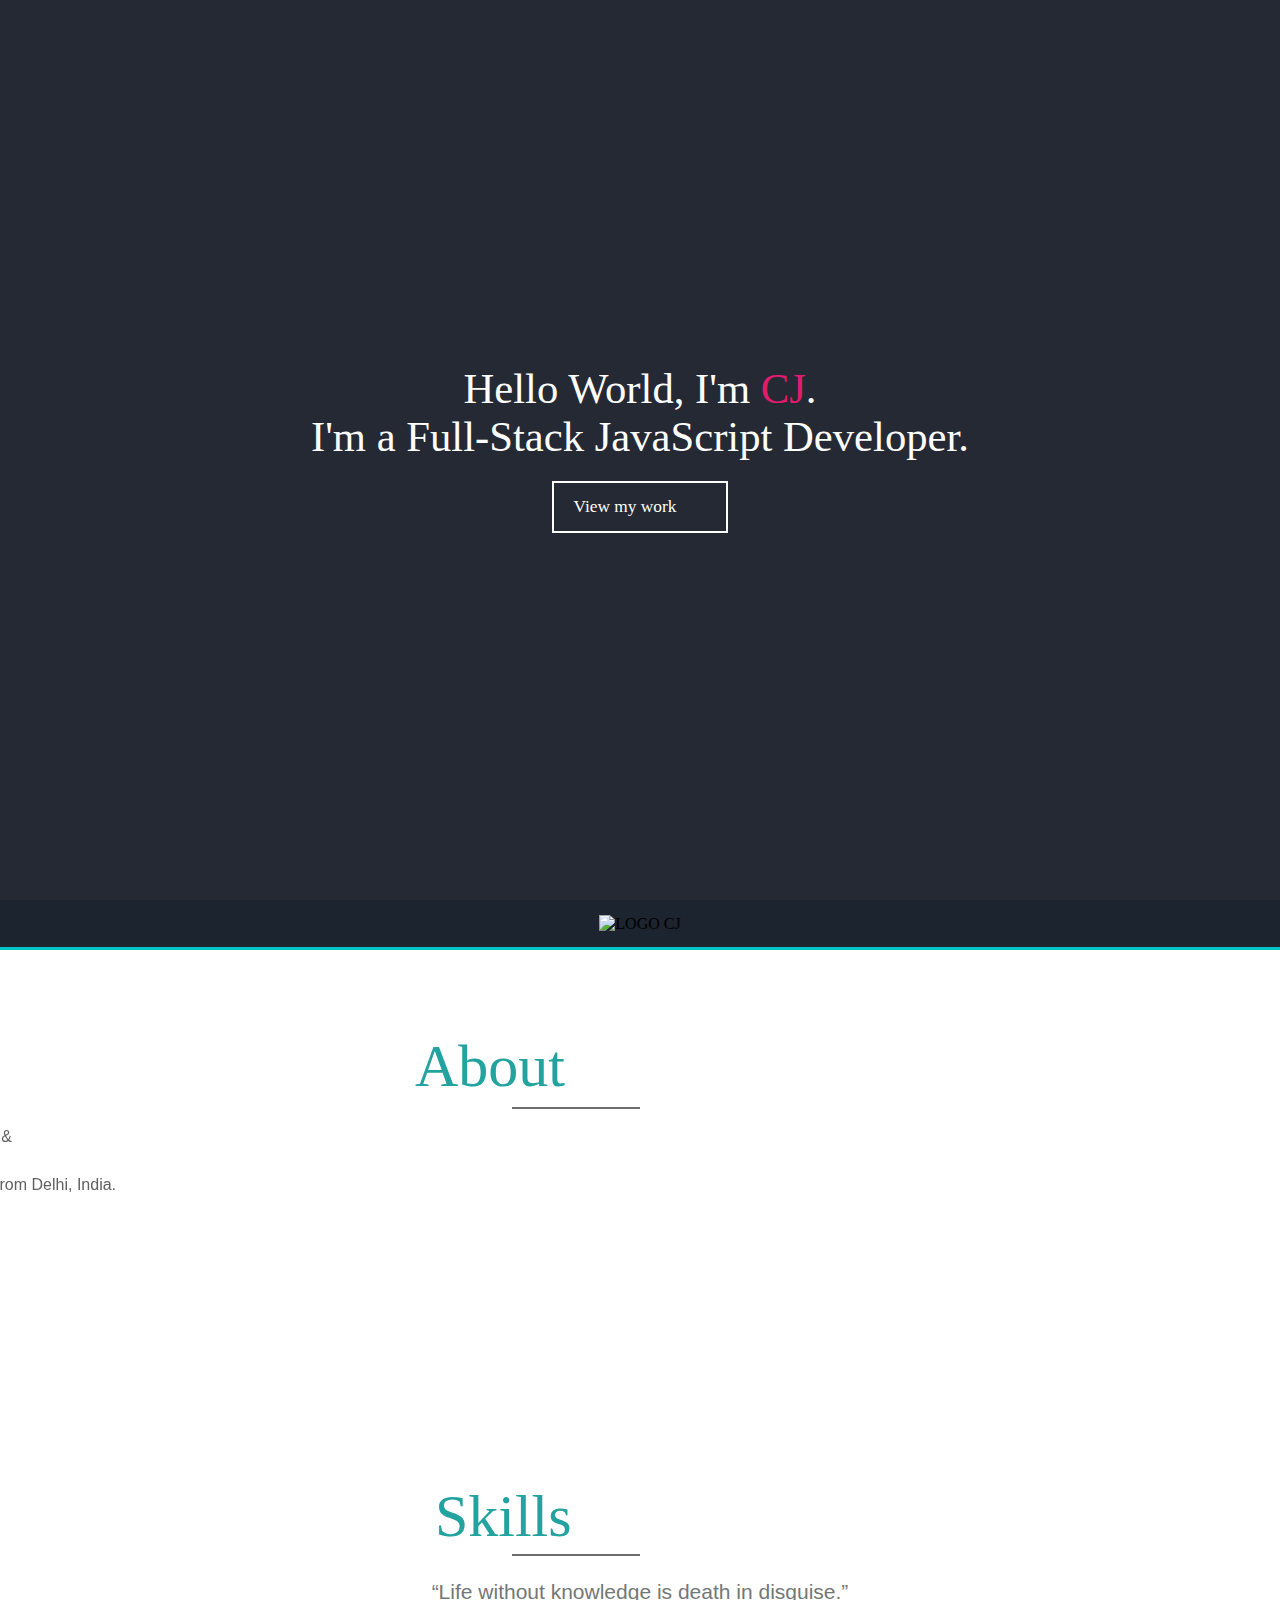
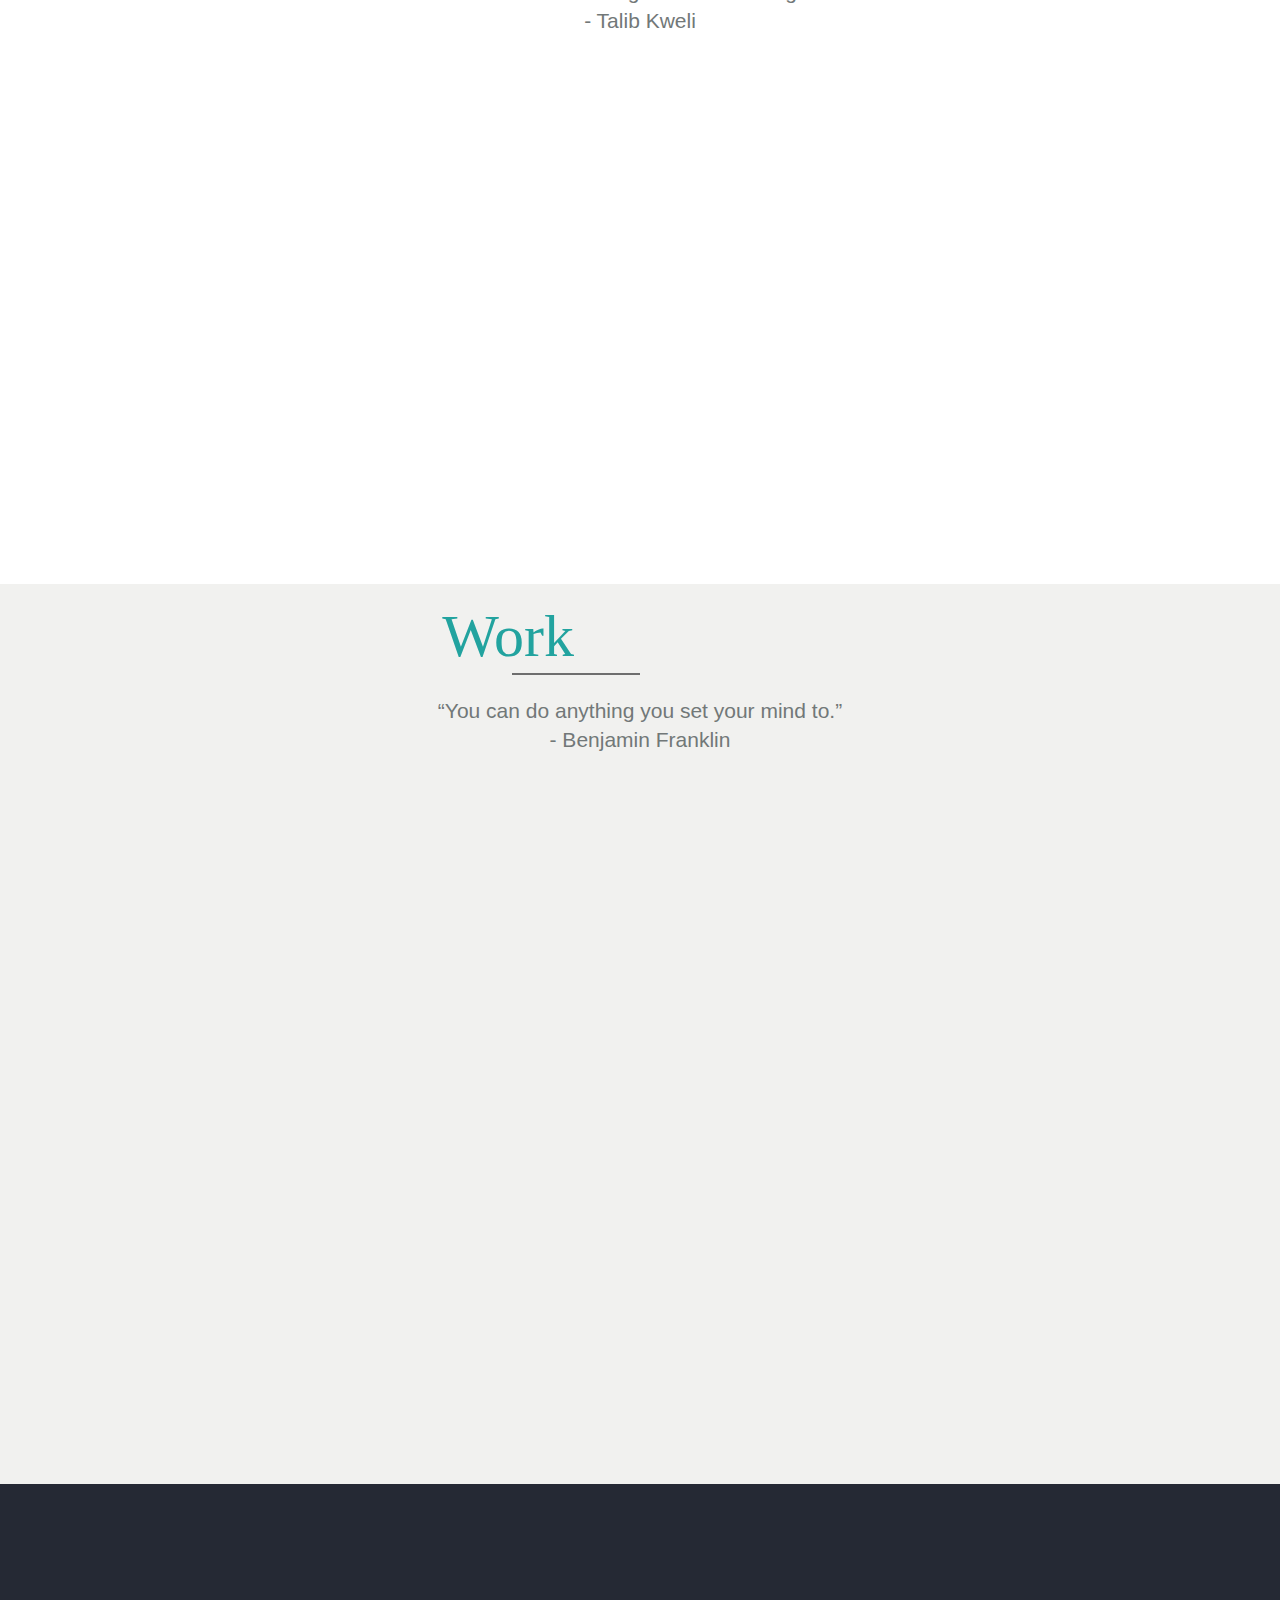
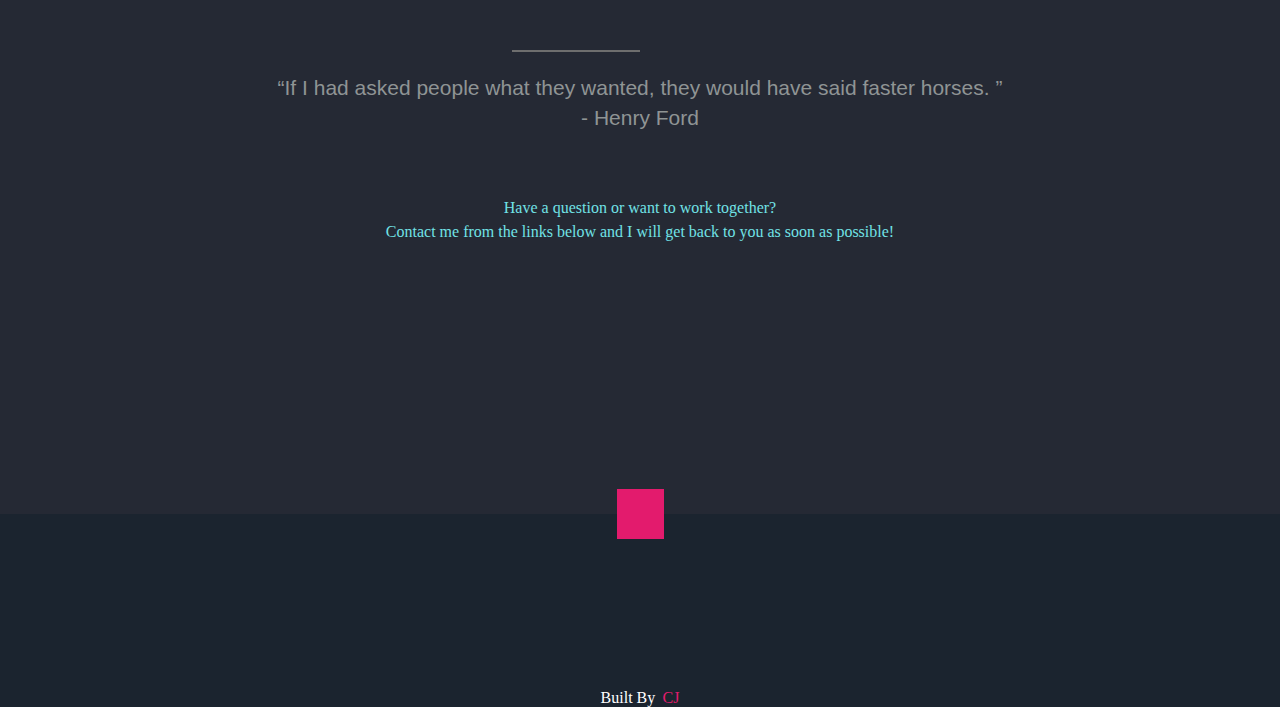
==== index.html @ 7eb56f70 "pwa" ====
<!DOCTYPE html>
<html lang="en">
  <head>
    <!-- Primary Meta Tags -->
    <title>DevCJ</title>
    <meta name="title" content="DevCJ" />
    <meta
      name="description"
      content="A self-taught web developer and technology freak, Contact me If you want to work together."
    />
    <!-- Open Graph / Facebook -->
    <meta property="og:type" content="website" />
    <meta property="og:url" content="https://devcj.in/" />
    <meta property="og:title" content="DevCJ" />
    <meta
      property="og:description"
      content="A self-taught web developer and technology freak, Contact me If you want to work together."
    />
    <meta property="og:image" content="https://devcj.in/images/WebSite.png" />
    <!-- Twitter -->
    <meta property="twitter:card" content="summary_large_image" />
    <meta property="twitter:url" content="https://devcj.in/" />
    <meta property="twitter:title" content="DevCJ" />
    <meta
      property="twitter:description"
      content="A self-taught web developer and technology freak, Contact me If you want to work together."
    />
    <meta
      property="twitter:image"
      content="https://devcj.in/images/WebSite.png"
    />
    <meta
      name="keywords"
      content="Web Development, ReactJs, Freelance, Front End, HTML, CSS, JavaScript"
    />
    <meta name="author" content="CJ" />
    <meta charset="utf-8" />
    <meta http-equiv="X-UA-Compatible" content="IE=edge" />
    <meta
      name="viewport"
      content="width=device-width, initial-scale=1, maximum-scale=1, user-scalable=no"
    />
    <meta name="theme-color" content="#e31b6d" />
    <link rel="apple-touch-icon" sizes="180x180" href="/apple-touch-icon.png" />
    <link rel="icon" type="image/png" sizes="32x32" href="/favicon-32x32.png" />
    <link rel="icon" type="image/png" sizes="16x16" href="/favicon-16x16.png" />
    <link rel="manifest" href="manifest.json" />
    <link
      href="https://cdn.materialdesignicons.com/3.8.95/css/materialdesignicons.min.css"
      media="all"
      rel="stylesheet"
    />
    <script src="/js/demo.js"></script>
    <script src="/js/jquery.particlebackground.js"></script>
    <!--Aos css-->
    <link rel="stylesheet" href="https://unpkg.com/aos@next/dist/aos.css" />
    <link rel="stylesheet" type="text/css" media="screen" href="cj.css" />
    <script type="text/javascript">
      ;(window.heap = window.heap || []),
        (heap.load = function(e, t) {
          ;(window.heap.appid = e), (window.heap.config = t = t || {})
          var r = t.forceSSL || 'https:' === document.location.protocol,
            a = document.createElement('script')
          ;(a.type = 'text/javascript'),
            (a.async = !0),
            (a.src =
              (r ? 'https:' : 'http:') +
              '//cdn.heapanalytics.com/js/heap-' +
              e +
              '.js')
          var n = document.getElementsByTagName('script')[0]
          n.parentNode.insertBefore(a, n)
          for (
            var o = function(e) {
                return function() {
                  heap.push(
                    [e].concat(Array.prototype.slice.call(arguments, 0))
                  )
                }
              },
              p = [
                'addEventProperties',
                'addUserProperties',
                'clearEventProperties',
                'identify',
                'resetIdentity',
                'removeEventProperty',
                'setEventProperties',
                'track',
                'unsetEventProperty'
              ],
              c = 0;
            c < p.length;
            c++
          )
            heap[p[c]] = o(p[c])
        })
      heap.load('2900565634')
    </script>
  </head>
  <body>
    <!--Home-->
    <section id="home" class="flex height-fix">
      <div id="pat" class="canvas">
        <div id="particles"></div>
      </div>
      <div class="flex rl">
        <div class="text">
          Hello World, I'm <span class="highlight">CJ</span>.
          <br />
          I'm a Full-Stack JavaScript Developer.
        </div>
        <a href="#about">
          <div class="button page-link" dest="about">
            View my work <i class="mdi mdi-arrow-right"></i>
          </div>
        </a>
      </div>
    </section>
    <!--NavBar-->
    <nav class="flex desk">
      <a href=""><img src="/images/logo.png" class="navlogo" alt="LOGO CJ"/></a>
    </nav>
    <!-- ABOUT -->
    <section id="about">
      <div class="aboutsec">
        <h1 class="aboutheader" data-aos="slide-right" data-aos-duration="1000">
          About
        </h1>
        <div
          class="headerbar"
          data-aos="slide-left"
          data-aos-duration="1000"
        ></div>
      </div>
      <div class="flexabout">
        <div
          class="container textli"
          data-aos="slide-right"
          data-aos-duration="1000"
        >
          <ul>
            Hi, My name is Chaman Jatoliya, a Passionate &
            <br />
            Self-Taught<span class="lighttext"
              >(with the help of THE Internet:)</span
            ><br />
            learning and exploring full stack development; from Delhi, India.
          </ul>
          <ul>
            I read books and love collecting them.
          </ul>
          <ul>
            I drink a lot of tea.
          </ul>
          <ul>
            I love to cook (and eat).
          </ul>
          <ul>
            I am a bit of a gym freak.
          </ul>
          <ul>
            I worship Internet and Elon Musk.
          </ul>
        </div>
        <div class="container" data-aos="slide-left" data-aos-duration="1000">
          <img src="/images/p.jpg" alt="self-portrait" class="profilepic" />
        </div>
      </div>
    </section>
    <!--SKILLS-->
    <section id="skills">
      <div class="aboutsec">
        <h1 class="aboutheader" data-aos="slide-right" data-aos-duration="1000">
          Skills
        </h1>
        <div
          class="headerbar"
          data-aos="slide-left"
          data-aos-duration="1000"
        ></div>
      </div>
      <p class="lead">
        “Life without knowledge is death in disguise.”<br />- Talib Kweli
      </p>
      <div>
        <ul class="listskills">
          <div data-aos="flip-up" data-aos-duration="1000">
            <li class="list">
              <img class="icon" src="/images/logos/html5.svg" alt="html5" />
              <span class="ability-score">
                <span class="glyphicon glyphicon-star filled"></span>
                <span class="glyphicon glyphicon-star filled"></span>
                <span class="glyphicon glyphicon-star filled"></span>
                <span class="glyphicon glyphicon-star filled"></span>
                <span class="glyphicon glyphicon-star filled"></span>
              </span>
              <a
                class="adesk"
                href="https://developer.mozilla.org/en-US/docs/Learn/HTML"
                rel="noreferrer"
                target="_blank"
                >Html5</a
              >
            </li>
          </div>
          <div data-aos="flip-up" data-aos-duration="1000">
            <li class="list">
              <img class="icon" src="/images/logos/css3.svg" alt="css3" />
              <span class="ability-score">
                <span class="glyphicon glyphicon-star filled"></span>
                <span class="glyphicon glyphicon-star filled"></span>
                <span class="glyphicon glyphicon-star filled"></span>
                <span class="glyphicon glyphicon-star filled"></span>
                <span class="glyphicon glyphicon-star "></span>
              </span>
              <a
                class="adesk"
                href="https://developer.mozilla.org/en-US/docs/Web/CSS/CSS3"
                rel="noreferrer"
                target="_blank"
                >CSS3</a
              >
            </li>
          </div>
          <div data-aos="flip-up" data-aos-duration="1000">
            <li class="list">
              <img
                class="icon"
                src="/images/logos/javascript.svg"
                alt="vanilla javascript"
              />
              <span class="ability-score">
                <span class="glyphicon glyphicon-star filled"></span>
                <span class="glyphicon glyphicon-star filled"></span>
                <span class="glyphicon glyphicon-star filled"></span>
                <span class="glyphicon glyphicon-star filled"></span>
                <span class="glyphicon glyphicon-star "></span>
              </span>
              <a
                class="adesk"
                href="https://developer.mozilla.org/en-US/docs/Web/JavaScript"
                rel="noreferrer"
                target="_blank"
                >Javascript</a
              >
            </li>
          </div>
          <div data-aos="flip-up" data-aos-duration="1000">
            <li class="list">
              <img class="icon" src="/images/logos/jquery.svg" alt="jquery" />
              <span class="ability-score">
                <span class="glyphicon glyphicon-star filled"></span>
                <span class="glyphicon glyphicon-star filled"></span>
                <span class="glyphicon glyphicon-star filled"></span>
                <span class="glyphicon glyphicon-star filled"></span>
                <span class="glyphicon glyphicon-star"></span>
              </span>
              <a
                class="adesk"
                href="https://jquery.com/"
                rel="noreferrer"
                target="_blank"
                >jQuery</a
              >
            </li>
          </div>
          <div data-aos="flip-up" data-aos-duration="1000">
            <li class="list">
              <img
                class="icon"
                src="/images/logos/mongodb.svg"
                alt="react js"
              />
              <span class="ability-score">
                <span class="glyphicon glyphicon-star filled"></span>
                <span class="glyphicon glyphicon-star filled"></span>
                <span class="glyphicon glyphicon-star filled"></span>
                <span class="glyphicon glyphicon-star filled"></span>
                <span class="glyphicon glyphicon-star "></span> </span
              ><a
                class="adesk mern"
                href="https://mongodb.com/"
                rel="noreferrer"
                target="_blank"
                >MongoDB</a
              >
            </li>
          </div>
          <div data-aos="flip-up" data-aos-duration="1000">
            <li class="list">
              <img
                class="icon"
                src="/images/logos/expressjs.svg"
                alt="react js"
              />
              <span class="ability-score">
                <span class="glyphicon glyphicon-star filled"></span>
                <span class="glyphicon glyphicon-star filled"></span>
                <span class="glyphicon glyphicon-star filled"></span>
                <span class="glyphicon glyphicon-star "></span>
                <span class="glyphicon glyphicon-star "></span> </span
              ><a
                class="adesk mern"
                href="https://expressjs.com/"
                rel="noreferrer"
                target="_blank"
                >ExpressJS</a
              >
            </li>
          </div>
          <div data-aos="flip-up" data-aos-duration="1000">
            <li class="list">
              <img class="icon" src="/images/logos/react.svg" alt="react js" />
              <span class="ability-score">
                <span class="glyphicon glyphicon-star filled"></span>
                <span class="glyphicon glyphicon-star filled"></span>
                <span class="glyphicon glyphicon-star filled"></span>
                <span class="glyphicon glyphicon-star filled"></span>
                <span class="glyphicon glyphicon-star "></span> </span
              ><a
                class="adesk mern"
                href="https://reactjs.org/"
                rel="noreferrer"
                target="_blank"
                >ReactJS</a
              >
            </li>
          </div>
          <div data-aos="flip-up" data-aos-duration="1000" class="aoslist">
            <li class="list">
              <img
                class="icon sp"
                src="/images/logos/nodejs.svg"
                alt="node js"
              />
              <span class="ability-score">
                <span class="glyphicon glyphicon-star filled"></span>
                <span class="glyphicon glyphicon-star filled"></span>
                <span class="glyphicon glyphicon-star filled"></span>
                <span class="glyphicon glyphicon-star filled"></span>
                <span class="glyphicon glyphicon-star "></span>
              </span>
              <a
                class="adesk mern"
                href="https://nodejs.org/en/"
                rel="noreferrer"
                target="_blank"
                >NodeJS</a
              >
            </li>
          </div>
          <div data-aos="flip-up" data-aos-duration="1000" class="aoslist">
            <li class="list">
              <img
                class="icon sp"
                src="/images/logos/redux.svg"
                alt="node package manager"
              />
              <span class="ability-score">
                <span class="glyphicon glyphicon-star filled"></span>
                <span class="glyphicon glyphicon-star filled"></span>
                <span class="glyphicon glyphicon-star filled"></span>
                <span class="glyphicon glyphicon-star filled"></span>
                <span class="glyphicon glyphicon-star "></span>
              </span>
              <a
                class="adesk"
                href="https://react-redux.js.org/"
                rel="noreferrer"
                target="_blank"
                >React Redux</a
              >
            </li>
          </div>
          <div data-aos="flip-up" data-aos-duration="1000">
            <li class="list">
              <img
                class="icon"
                src="/images/logos/bootstrap.svg"
                alt="bootstrap"
              />
              <span class="ability-score">
                <span class="glyphicon glyphicon-star filled"></span>
                <span class="glyphicon glyphicon-star filled"></span>
                <span class="glyphicon glyphicon-star filled"></span>
                <span class="glyphicon glyphicon-star filled"></span>
                <span class="glyphicon glyphicon-star "></span>
              </span>
              <a
                class="adesk"
                href="https://getbootstrap.com/"
                rel="noreferrer"
                target="_blank"
                >Bootstrap</a
              >
            </li>
          </div>
          <div data-aos="flip-up" data-aos-duration="1000">
            <li class="list">
              <img
                class="icon"
                src="/images/logos/materialize.svg"
                alt="bootstrap"
              />
              <span class="ability-score">
                <span class="glyphicon glyphicon-star filled"></span>
                <span class="glyphicon glyphicon-star filled"></span>
                <span class="glyphicon glyphicon-star filled"></span>
                <span class="glyphicon glyphicon-star filled"></span>
                <span class="glyphicon glyphicon-star "></span>
              </span>
              <a
                class="adesk"
                href="https://materializecss.com/"
                rel="noreferrer"
                target="_blank"
                >Materialize CSS</a
              >
            </li>
          </div>
          <div data-aos="flip-up" data-aos-duration="1000">
            <li class="list">
              <img class="icon" src="/images/logos/bulma.svg" alt="bootstrap" />
              <span class="ability-score">
                <span class="glyphicon glyphicon-star filled"></span>
                <span class="glyphicon glyphicon-star filled"></span>
                <span class="glyphicon glyphicon-star filled"></span>
                <span class="glyphicon glyphicon-star filled"></span>
                <span class="glyphicon glyphicon-star "></span>
              </span>
              <a
                class="adesk"
                href="https://bulma.io/"
                rel="noreferrer"
                target="_blank"
                >Bulma CSS</a
              >
            </li>
          </div>
          <div data-aos="flip-up" data-aos-duration="1000">
            <li class="list">
              <img
                class="icon"
                src="/images/logos/wordpress.svg"
                alt="wordpress"
              />
              <span class="ability-score">
                <span class="glyphicon glyphicon-star filled"></span>
                <span class="glyphicon glyphicon-star filled"></span>
                <span class="glyphicon glyphicon-star filled"></span>
                <span class="glyphicon glyphicon-star filled"></span>
                <span class="glyphicon glyphicon-star "></span>
              </span>
              <a
                class="adesk"
                href="https://wordpress.org/"
                rel="noreferrer"
                target="_blank"
                >Wordpress</a
              >
            </li>
          </div>
          <div data-aos="flip-up" data-aos-duration="1000">
            <li class="list">
              <img class="icon" src="/images/logos/ui.svg" alt="ui ux" />
              <span class="ability-score">
                <span class="glyphicon glyphicon-star filled"></span>
                <span class="glyphicon glyphicon-star filled"></span>
                <span class="glyphicon glyphicon-star filled"></span>
                <span class="glyphicon glyphicon-star filled"></span>
                <span class="glyphicon glyphicon-star "></span>
              </span>
              <a class="adesk" href="/" target="_blank">UI/UX</a>
            </li>
          </div>
          <div data-aos="flip-up" data-aos-duration="1000">
            <li class="list">
              <img class="icon" src="/images/logos/python.svg" alt="python" />
              <span class="ability-score">
                <span class="glyphicon glyphicon-star filled"></span>
                <span class="glyphicon glyphicon-star filled"></span>
                <span class="glyphicon glyphicon-star filled"></span>
                <span class="glyphicon glyphicon-star "></span>
                <span class="glyphicon glyphicon-star "></span>
              </span>
              <a
                class="adesk"
                href="https://www.python.org/"
                rel="noreferrer"
                target="_blank"
                >Python</a
              >
            </li>
          </div>
          <div data-aos="flip-up" data-aos-duration="1000">
            <li class="list">
              <img class="icon" src="/images/logos/git.svg" alt="github" />
              <span class="ability-score">
                <span class="glyphicon glyphicon-star filled"></span>
                <span class="glyphicon glyphicon-star filled"></span>
                <span class="glyphicon glyphicon-star filled"></span>
                <span class="glyphicon glyphicon-star filled"></span>
                <span class="glyphicon glyphicon-star "></span>
              </span>
              <a
                class="adesk"
                href="https://github.com/"
                rel="noreferrer"
                target="_blank"
                >Github</a
              >
            </li>
          </div>
          <div data-aos="flip-up" data-aos-duration="1000">
            <li class="list">
              <img
                class="icon"
                src="/images/logos/photoshop.svg"
                alt="Adobe Photoshop"
              />
              <span class="ability-score">
                <span class="glyphicon glyphicon-star filled"></span>
                <span class="glyphicon glyphicon-star filled"></span>
                <span class="glyphicon glyphicon-star filled"></span>
                <span class="glyphicon glyphicon-star filled"></span>
                <span class="glyphicon glyphicon-star filled"></span>
              </span>
              <a
                class="adesk"
                href="https://www.adobe.com/in/products/photoshop.html"
                rel="noreferrer"
                target="_blank"
                >Photoshop</a
              >
            </li>
          </div>
          <div data-aos="flip-up" data-aos-duration="1000">
            <li class="list">
              <img
                class="icon"
                src="/images/logos/ai.svg"
                alt="Adobe illustrator"
              />
              <span class="ability-score">
                <span class="glyphicon glyphicon-star filled"></span>
                <span class="glyphicon glyphicon-star filled"></span>
                <span class="glyphicon glyphicon-star filled"></span>
                <span class="glyphicon glyphicon-star "></span>
                <span class="glyphicon glyphicon-star "></span>
              </span>
              <a
                class="adesk"
                href="https://www.adobe.com/in/products/illustrator.html"
                rel="noreferrer"
                target="_blank"
                >Illustrator</a
              >
            </li>
          </div>
          <div data-aos="flip-up" data-aos-duration="1000">
            <li class="list">
              <img
                class="icon"
                src="/images/logos/ae.svg"
                alt="after effects"
              />
              <span class="ability-score">
                <span class="glyphicon glyphicon-star filled"></span>
                <span class="glyphicon glyphicon-star filled"></span>
                <span class="glyphicon glyphicon-star filled"></span>
                <span class="glyphicon glyphicon-star filled"></span>
                <span class="glyphicon glyphicon-star "></span>
              </span>
              <a
                class="adesk"
                href="https://www.adobe.com/in/products/aftereffects.html"
                rel="noreferrer"
                target="_blank"
                >After Effects</a
              >
            </li>
          </div>
          <div data-aos="flip-up" data-aos-duration="1000">
            <li class="list">
              <img
                class="icon"
                src="/images/logos/prpro.svg"
                alt="premiere pro"
              />
              <span class="ability-score">
                <span class="glyphicon glyphicon-star filled"></span>
                <span class="glyphicon glyphicon-star filled"></span>
                <span class="glyphicon glyphicon-star filled"></span>
                <span class="glyphicon glyphicon-star "></span>
                <span class="glyphicon glyphicon-star "></span>
              </span>
              <a
                class="adesk"
                href="https://www.adobe.com/in/products/premiere.html"
                rel="noreferrer"
                target="_blank"
                >Premiere Pro</a
              >
            </li>
          </div>
        </ul>
      </div>
    </section>
    <!--work-->
    <section id="work">
      <div>
        <div class="aboutsec">
          <h1
            class="aboutheader"
            data-aos="slide-right"
            data-aos-duration="1000"
          >
            Work
          </h1>
          <div
            class="headerbar"
            data-aos="slide-left"
            data-aos-duration="1000"
          ></div>
        </div>
        <p class="lead">
          “You can do anything you set your mind to.”<br />- Benjamin Franklin
        </p>
      </div>
      <div class="CardDiv">
        <div data-aos="flip-up" class="card" id="BrowseLater">
          <img
            class="WorkImg"
            src="/images/browselater.png"
            alt="Browse Later extension"
          />
          <p class="AppName">Browse Later</p>
          <p class="CardText">
            Save links in this chrome extension to browse later and increase
            your productivity
          </p>
          <a
            class="icon GitIcon"
            href="https://chrome.google.com/webstore/detail/browse-later/bcgkehdokpgflhkpfmoeihlndaklcbij/"
            rel="noreferrer"
            target="_blank"
            ><i class="mdi mdi-link-variant"></i
          ></a>
        </div>
        <div data-aos="flip-up" class="card">
          <img
            class="WorkImg"
            src="/images/yourdayreact.png"
            alt="Your day social media with reactjs"
          />
          <p class="AppName">My Day</p>
          <p class="CardText">
            How's your day going? Built on MERN Stack, Router, Redux, Realtime
            changes with Socket io, Login with JWT.
          </p>
          <a
            class="icon GitIcon"
            href="http://yourdaymern.herokuapp.com/"
            rel="noreferrer"
            target="_blank"
            ><i class="mdi mdi-link-variant"></i
          ></a>
        </div>
        <div data-aos="flip-up" class="card">
          <img
            class="WorkImg"
            src="/images/gradient.png"
            alt="gradient generator"
          />
          <p class="AppName">CSS Gradient Generator</p>
          <p class="CardText">
            A gradient generator to generate random gradients and allow user to
            copy css gradient code.
          </p>
          <a
            class="icon GitIcon"
            href="/pages/CSS Gradient Generator/gradient.html"
            rel="noreferrer"
            target="_blank"
            ><i class="mdi mdi-link-variant"></i
          ></a>
        </div>
        <div data-aos="flip-up" class="card">
          <img
            class="WorkImg"
            src="/images/jblpython.png"
            alt="Python Track Price App"
          />
          <p class="AppName">Track Price App Python</p>
          <p class="CardText">
            This python script tracks product price and send email if price
            falls down.
          </p>
          <a
            class="icon GitIcon"
            href="https://github.com/dev-cj/Track-price-app"
            rel="noreferrer"
            target="_blank"
            ><i class="mdi mdi-github-circle"></i
          ></a>
        </div>
        <div data-aos="flip-up" class="card">
          <img
            class="WorkImg"
            src="/images/robofriends.png"
            alt="robofriends"
          />
          <p class="AppName">Robofriends</p>
          <p class="CardText">
            React app I created learning React and API, it sends names and email
            from json file to a API which generates Robots.
          </p>
          <a
            class="icon GitIcon"
            href="https://github.com/dev-cj/robotfriends"
            rel="noreferrer"
            target="_blank"
            ><i class="mdi mdi-github-circle"></i
          ></a>
        </div>
        <div data-aos="flip-up" class="card">
          <img
            class="WorkImg"
            src="/images/twitterclonevanilla.png"
            alt="twitter clone with vanilla javascript"
          />
          <p class="AppName">TwitterClone Vanilla JS</p>
          <p class="CardText">
            App that I created to learn basics of javascript with jQuery
          </p>
          <a
            class="icon GitIcon"
            href="https://github.com/dev-cj/TwitterClone"
            rel="noreferrer"
            target="_blank"
            ><i class="mdi mdi-github-circle"></i
          ></a>
        </div>
      </div>
    </section>
    <!--Contact-->
    <section id="contact" style="padding-bottom:0%; margin-bottom: 0%;">
      <div class="contacthead">
        <h1
          class="aboutheader"
          style="padding-bottom: 0; margin-bottom: 3%"
          data-aos="slide-right"
          data-aos-duration="1000"
        >
          Let's Get In Touch!
        </h1>
        <div
          class="headerbar"
          data-aos="slide-left"
          data-aos-duration="1000"
        ></div>
      </div>
      <p class="lead" style="color: #8f9494">
        “If I had asked people what they wanted, they would have said faster
        horses. ”<br />- Henry Ford
      </p>
      <div class="hq">
        Have a question or want to work together?<br />
        Contact me from the links below and I will get back to you as soon as
        possible!
      </div>
    </section>
    <div class="footerdiv">
      <footer class="footer">
        <a href="#">
          <i class="mdi mdi-chevron-double-up page-link"></i>
        </a>
        <div data-aos="flip-up" class="iconflex">
          <a
            href="https://www.linkedin.com/in/chamanjatoliya/"
            rel="noreferrer"
            target="_blank"
          >
            <div class="flex icon md" id="icon-2">
              <i class="mdi mdi-linkedin"></i>
            </div>
          </a>
          <a
            href="https://instagram.com/dev.cj/"
            rel="noreferrer"
            target="_blank"
          >
            <div class="flex icon md" id="icon-4">
              <i class="mdi mdi-instagram"></i>
            </div>
          </a>
          <a href="mailto:chamanjatoliya@gmail.com" target="_top">
            <div class="flex icon md" id="icon-3">
              <i class="mdi mdi-email-outline"></i>
            </div>
          </a>
          <a href="https://t.me/dev_cj" rel="noreferrer" target="_blank">
            <div class="flex icon md" id="icon-5">
              <i class="mdi mdi-telegram"></i>
            </div>
          </a>
        </div>
      </footer>
      <div class="info-box">
        <div class="footnote">
          Built By &thinsp;<span class="highlight">CJ</span>
        </div>
      </div>
    </div>
    <script src="https://unpkg.com/aos@next/dist/aos.js"></script>
    <script>
      AOS.init()
      AOS.init({
        once: false,
        mirror: true
      })
    </script>
    <script src="/js/cj.js"></script>
    <script>
      if ('serviceWorker' in navigator) {
        window.addEventListener('load', () => {
          navigator.serviceWorker
            .register('/service-worker.js', { scope: '/' })
            .then(
              registration => {
                const data = {
                  type: 'CACHE_URLS',
                  payload: [
                    location.href,
                    ...performance
                      .getEntriesByType('resource')
                      .filter(r => r.name != 'https://devcj.in/js/cj.js')
                      .map(r => r.name)
                  ]
                }
                console.log('data :', data)
                registration.active.postMessage(data)
                console.log('registration :', registration)
              },
              error => {
                console.log(`ServiceWorker registration failed: ${error}`)
              }
            )
        })
      }
    </script>
  </body>
</html>
---- cj.css ----
@font-face {
  font-family: 'Raleway';
  src: url('/fonts/Raleway-Regular.ttf');
}

@font-face {
  font-family: 'Raleway-semibold';
  src: url('/fonts/Raleway-SemiBold.ttf');
}

@font-face {
  font-family: 'Raleway-bold';
  src: url('/fonts/Raleway-Bold.ttf');
}

@keyframes fadeIn {
  100% {
    opacity: 1;
  }
}
html {
  scroll-behavior: smooth;
}
a {
  text-decoration: none;
  color: inherit;
  cursor: url(images/cursor-pointer.png), auto;
}
body {
  /* color: #fff; */
  /* font-family: 'Raleway'; */
  cursor: url(images/cursor-auto.png), auto;
  text-align: center;
  margin: 0px;
  /* font-size: 8pt; */
  -webkit-font-smoothing: antialiased;
  -moz-osx-font-smoothing: grayscale;
  overflow-x: hidden;
}
.rl {
  font-family: 'Raleway';
  margin-top: 4%;
}

.overflow-wrap {
  overflow-x: hidden;
}

.canvas {
  position: absolute;
  top: 0;
  left: 0;
  width: 100vw;
  height: 100%;
  background: #252934;
}

.button {
  padding: 10px 20px;
  border: 2px solid #fff;
  box-sizing: inherit;
  display: inline-block;
  font-size: 13pt;
  transition: all 0.5s;
  cursor: url(images/cursor-pointer.png), auto;
}

.button:hover {
  background-color: #04c2c9;
  border-color: #04c2c9;
}

.button .mdi {
  vertical-align: middle;
}

.bold {
  font-family: 'Raleway-bold';
}

.flex {
  display: flex;
  flex-direction: column;
  justify-content: center;
  align-items: center;
}

.flex.row {
  flex-direction: row;
}

.flex.wrap {
  flex-wrap: wrap;
}

.highlight {
  color: #e31b6d;
}

* {
  /* margin: 0;
  padding: 0; */
  box-sizing: border-box;
}

nav {
  /* bottom: 0; */
  left: 0;
  height: 50px;
  width: 100%;
  background: #1b242f;
  border-bottom: 3px solid #04c2c9;
  z-index: 100;
  top: 0;
  position: sticky;
}

nav.fixed.desk {
  animation: popDown 0.5s;
}

section {
  padding: 70px 0 0px 0;
  color: #616161;
  /* line-height: 11pt; */
  position: relative;
}
#work {
  padding: 0px;
}
section:nth-of-type(1) {
  padding: 0;
  color: #fff;
  height: calc(100vh + 0px);
}

section:nth-of-type(1) .highlight {
  font-family: 'Raleway-semibold';
}

section:nth-of-type(1) .text {
  margin: 0 0 20px 0;
  font-size: 16pt;
  line-height: 20pt;
  z-index: 1;
  pointer-events: none;
}

section:nth-of-type(1) .button {
  padding: 12px 40px 12px 15px;
  position: relative;
  margin-bottom: 53px;
}

section:nth-of-type(1) .button .mdi {
  transition: transform 0.3s;
  position: absolute;
  right: 15px;
  top: 11px;
}

section:nth-of-type(1) .button:hover .mdi {
  transform: rotate(90deg);
}

@media screen and (min-width: 600px) {
  body {
    font-size: 12pt;
  }

  .container {
    padding: 0 20px;
  }

  .header {
    font-size: 30pt;
  }

  section {
    line-height: 18pt;
    padding: 5% 0 130px 0;
    /* background: #f5f5f5; */
  }

  section .container {
    padding: 0 10px;
  }

  section:nth-of-type(1) .text {
    font-size: 32pt;
    line-height: 36pt;
  }

  section:nth-of-type(1) .button {
    padding: 12px 50px 12px 20px;
  }

  section:nth-of-type(1) .button .mdi {
    top: 11px;
  }
}

#particles {
  width: 100%;
  height: 100%;
  overflow: hidden;
}
.navlogo {
  height: 44px;
  padding-bottom: 0;
}
#about {
  height: 100%;
  position: relative;
  top: 0;
  left: 0;
  width: 100%;
  padding-bottom: 4%;
}
#skills {
  position: relative;
  padding-top: 0;
}
.flexabout {
  display: flex;
  flex-wrap: wrap;
  padding: 0 10% 0 10%;
}

.container {
  flex: 50%;
}
.aboutheader {
  padding-bottom: 9%;
  margin-bottom: 10%;
  font-size: 45pt;
  /* font-size: 54px; */
  font-weight: 300;
  color: #22a39f;
  font-family: 'Raleway-Bold';
  font-family: 'Open sans';
  /* text-transform: uppercase; */
}
.aboutsec {
  display: inline-block;
  position: relative;
  margin: 0 0 0px 0;
  text-align: center;
  margin-bottom: 0;
  padding-bottom: 0%;
}

.headerbar {
  width: 8rem;
  margin: auto;
  height: 2px;
  background: #6e6e6e;
  transform: translate(-50%);
}

.profilepic {
  position: relative;
  top: 15%;
  height: 250px;
  border-radius: 70%;
  box-shadow: 0 0 14px 0px #1b242f;
}
.textli {
  text-align: left;
  padding-top: 0%;
  padding-right: 10%;
  padding-bottom: 0%;
  padding-left: 10%;
  font-family: Open sans, sans-serif;
  font-weight: 400;
  font-size: 1rem;
}
.lighttext {
  color: #bfbfbf;
}

.listskills {
  position: relative;
  display: flex;
  flex-wrap: wrap;
  flex-direction: row;
  justify-content: center;
  justify-items: center;
  margin: 0%;
  list-style: none;
  padding: 0;
}
.list {
  padding: 20px 30px 30px 30px;
  display: flex;
  flex-wrap: wrap;
  flex-direction: column;
  justify-items: center;
  justify-content: flex-end;
  text-align: center;
}

.icon {
  width: 80px;
  margin: 0 auto;
}
.sp {
  margin-top: 0;
  margin-bottom: 0;
}
.aoslist {
  padding: 0;
  margin: 0;
  display: flex;
  justify-content: flex-end;
}
.ability-score {
  margin-top: 15px;
  margin-bottom: 0;
}
@import url('https://fonts.googleapis.com/css?family=Muli&display=swap');
.adesk {
  color: #22a39f;
  font-family: 'Muli', sans-serif;
  border: none;
  font-size: 1.2rem;
  font-weight: 300;
  text-decoration: none;
  border-bottom: 2px #58dbe7 solid;
  transition: 0.3s;
  /* -webkit-backface-visibility: hidden; */
  outline: none;
  margin-top: 5px;
}
.adesk:hover,
.adesk:active {
  background-color: #58dbe7;
  color: #fff;
  /* -webkit-backface-visibility: hidden; */
}
@font-face {
  font-family: 'Glyphicons Halflings';
  src: url(../fonts/glyphicons-halflings-regular.eot);
  src: url(../fonts/glyphicons-halflings-regular.eot?#iefix)
      format('embedded-opentype'),
    url(../fonts/glyphicons-halflings-regular.woff) format('woff'),
    url(../fonts/glyphicons-halflings-regular.ttf) format('truetype'),
    url(../fonts/glyphicons-halflings-regular.svg#glyphicons_halflingsregular)
      format('svg');
}

.glyphicon {
  color: #dfe0e0;
  position: relative;
  top: 1px;
  display: inline-block;
  font-family: 'Glyphicons Halflings';
  font-style: normal;
  font-weight: 400;
  line-height: 1;
  -webkit-font-smoothing: antialiased;
  -moz-osx-font-smoothing: grayscale;
}
.glyphicon-star:before {
  content: '\e006';
}

.glyphicon-star-empty:before {
  content: '\e007';
}
.glyphicon.filled {
  color: #22a39f;
}
@media screen and (max-width: 700px) {
  .flexabout {
    flex-direction: column;
  }
}

#skills {
  padding-bottom: 0%;
}
.lead {
  margin-bottom: 20px;
  font-size: 21px;
  font-weight: 300;
  line-height: 1.4;
  color: #727878;
  font-family: 'Open Sans', sans-serif !important;
}
#work {
  background: #f1f1ef;
  height: 100vh;
}

.Buttons {
  display: flex;
  justify-content: center;
  margin: 0 auto;
  position: absolute;
  bottom: 0.1rem;
  justify-items: center;
}
.Button {
  width: 12rem;
  height: 4rem;
  padding: 4px;
  /* margin: 8rem 0 0 0; */
  background: transparent;
  color: #58dbe7;
  font-family: 'Titillium Web', sans-serif;
  border: none;
  font-size: 1.8rem;
  font-weight: 600;
  text-decoration: none;
  border-bottom: 2px #58dbe7 solid;
  cursor: pointer;
  transition: 0.3s;
  /* -webkit-backface-visibility: hidden; */
  outline: none;
  margin-top: 100px;
}

.Button:hover,
.Button:active {
  background-color: #58dbe7;
  color: #fff;
  /* -webkit-backface-visibility: hidden; */
}
#work {
  padding-bottom: 0;
}
/* contact */
#contact {
  height: 70vh;
  background: #252934;
}
.no-bullets {
  list-style: none;
}
.iconflex {
  display: flex;
  flex-direction: row;
  justify-content: center;
  align-items: center;
}
footer {
  background: #1b242f;
  padding: 70px 0 50px 0;
  position: relative;
}
.footer .iconflex .icon {
  overflow: hidden;
  width: 55px;
  height: 55px;
  position: relative;
  text-align: center;
  margin: 0 15px;
  background: #262f38;
  font-size: 18pt;
}
.footer .iconflex .icon:hover {
  background: #04c2c9;
}
footer .mdi-chevron-double-up {
  position: absolute;
  top: -25px;
  background: #e31b6d;
  font-size: 30pt;
  width: 47px;
  height: 50px;
  line-height: 40pt;
  left: 0;
  right: 0;
  margin: 0 auto;
  cursor: url(images/cursor-pointer.png), auto;
  transition: ease 0.5s;
}
.mdi-chevron-double-up:before {
  color: white;
}
footer .mdi-chevron-double-up:hover {
  background: #fb1f79;
}

.icon:hover {
  box-shadow: 0 0 0 3px rgba(4, 94, 201, 0.1);
  transform: scale(0.9);
  transition: background-color, 0.3s, color 0.3s, box-shadow 0.3s,
    transform 0.3s;
  transition-property: background-color, color, box-shadow, transform;
  transition-duration: 0.3s, 0.3s, 0.3s, 0.3s;
  transition-timing-function: ease, ease, ease, ease;
  transition-delay: 0s, 0s, 0s, 0s;
}
.icon {
  color: #fff;
}
.info-box {
  background: #1b242f;
  font-family: 'Raleway-semibold';
}
.footnote {
  color: #fff;
  position: inherit;
}
.hq {
  margin-top: 5%;
  margin-left: 6%;
  margin-right: 6%;
  color: #71e2e6;
  font-family: 'Raleway';
}

.headParagraph {
  margin-top: rem;
  font-weight: 700;
  font-size: 1rem;
  color: #58dbe7;
}
.paragraphAbout {
  font-size: 0.7rem;
  margin: 2rem;
  text-align: left;
  font-weight: 500;
  color: #333;
}

/* cards css */
.CardDiv {
  display: flex;
  align-items: center;
  position: relative;
  justify-content: unset;
  overflow: auto;
  margin: 0 14rem;
  overflow-x: auto;
  padding-bottom: 10px;
}
.card {
  display: flex;
  flex-direction: column;
  box-shadow: 0px 14px 20px 1px #515151d1;
  height: 50vh;
  width: 30%;
  background: #1b242f;
  margin: 0 2rem;
  min-width: 15rem;
  overflow: hidden;
  border-radius: 1.3rem;
  /* border: 2px solid white; */
  padding: 14px;
  padding-bottom: 0;
}

@media (max-width: 767px) {
  .CardDiv {
    margin-left: 7%;
    margin-right: 7%;
    padding: 0;
  }
  .card {
    margin: 3%;
  }
}
.WorkImg {
  max-width: 100%;
  border-radius: 8px;
}
.AppName {
  font-family: 'Raleway-bold';
  color: #4bc0ce;
  font-size: 1rem;
  margin-bottom: 0;
}
.CardText {
  font-family: Open sans;
  color: #fff;
  margin: 2% 5%;
}
.GitIcon {
  font-size: 2rem;
  margin-top: auto;
  margin-bottom: 7%;
}
.GitIcon > i:hover {
  border: 2px solid #68c1ce;
  border-radius: 22px;
  padding: 2px;
  box-shadow: 0 0 24px 9px #78dce8;
}
.GitIcon > i {
  border: 2px solid #68c1ce;
  border-radius: 22px;
  padding: 2px;
}
.CardDiv::-webkit-scrollbar {
  width: 0.6rem;
  height: 0.6rem;
}

.CardDiv::-webkit-scrollbar-track {
  box-shadow: inset 0 0 10px rgb(86, 216, 228);
  border-radius: 10px;
}

.CardDiv::-webkit-scrollbar-thumb {
  border-radius: 10px;
  background: #78dce8;
  /* box-shadow: inset 0 0 6px rgba(0,0,0,0.5);  */
}
@media (max-width: 767px) {
  .CardText {
    font-size: 1.2rem;
  }
  .AppName {
    font-size: 1rem;
  }
  .GitIcon {
    font-size: 2rem;
    margin-bottom: 3%;
  }
  .card {
    padding: 0px;
    padding-bottom: 0;
  }
}
::selection {
  background: #cfc5fd;
  color: #1b242f;
}
.mern::first-letter {
  color: #e31b6d;
}

body::-webkit-scrollbar-track {
  box-shadow: inset 0 0 6px rgba(0, 0, 0, 0.3);
  -webkit-box-shadow: inset 0 0 6px rgba(0, 0, 0, 0.3);
  background-color: #6e6e6e;
}

body::-webkit-scrollbar {
  width: 6px;
  background-color: #6e6e6e;
}

body::-webkit-scrollbar-thumb {
  background-color: #e31b6d;
}
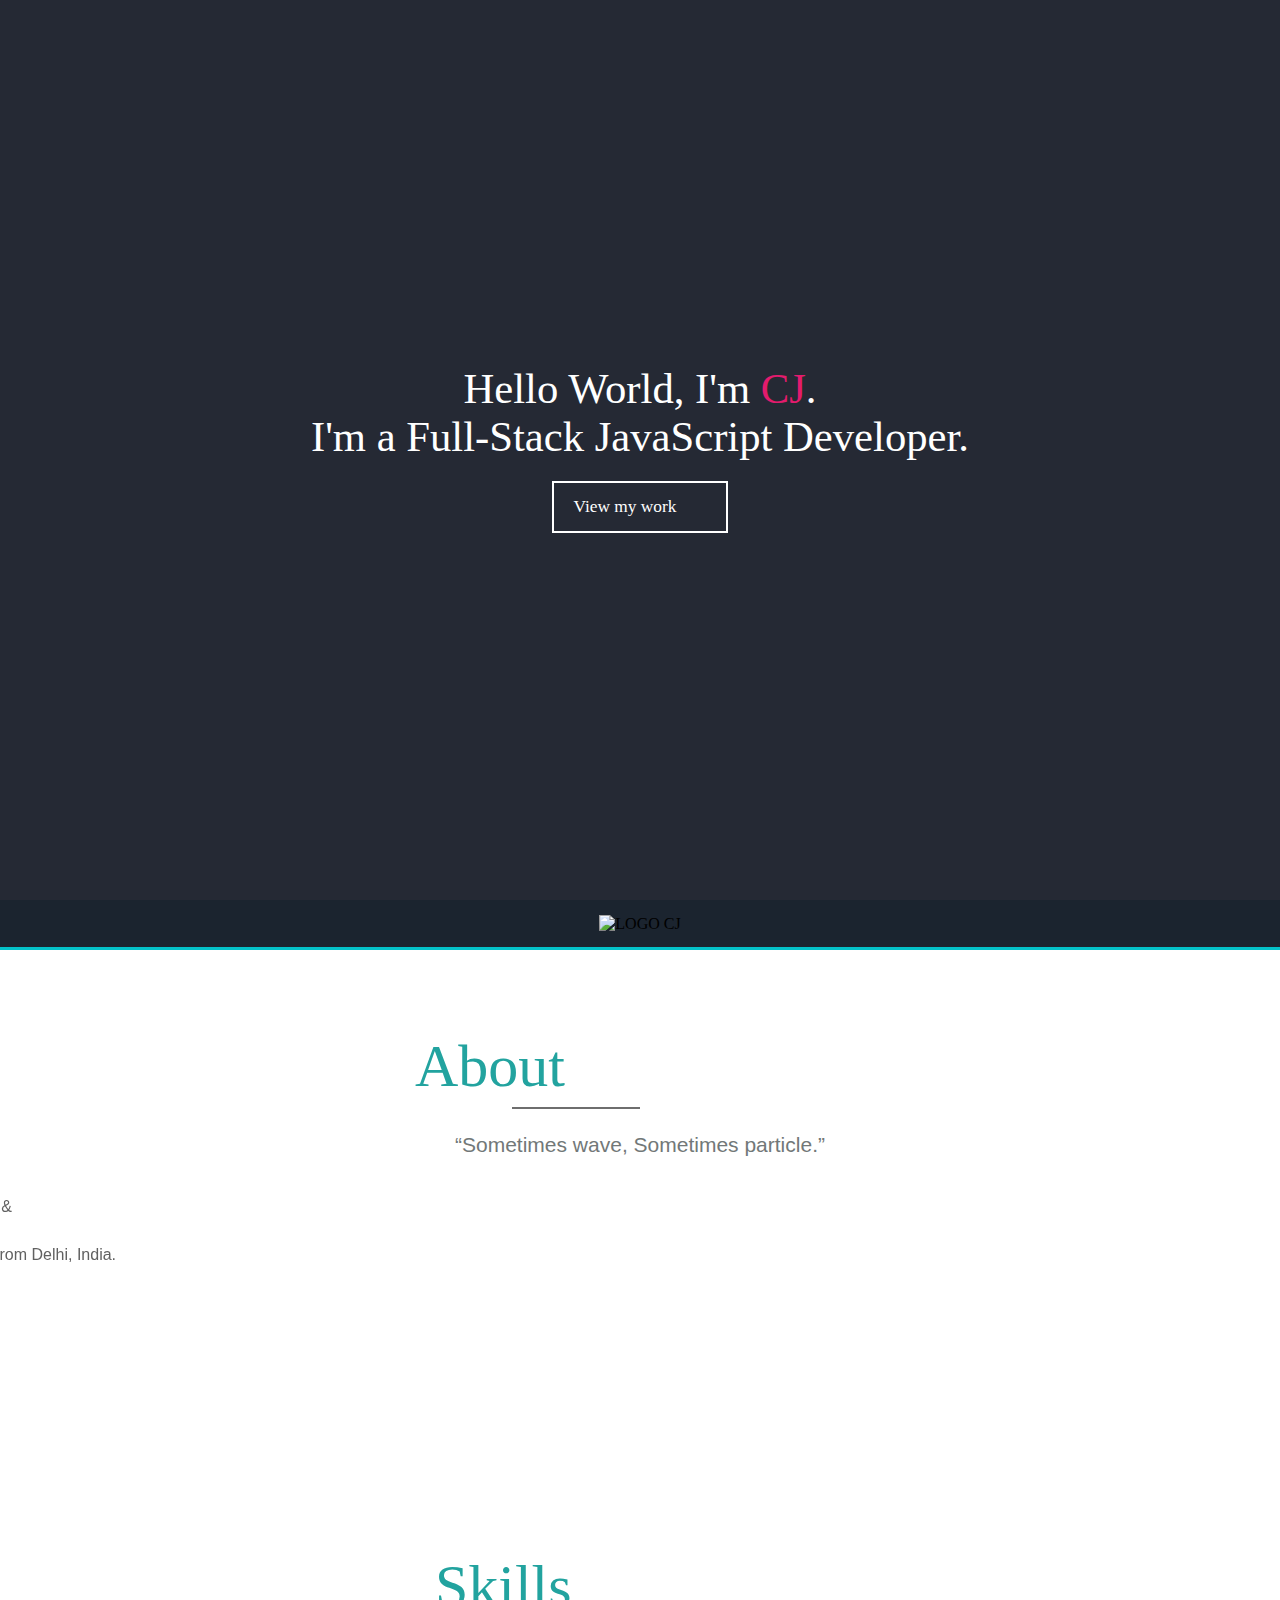
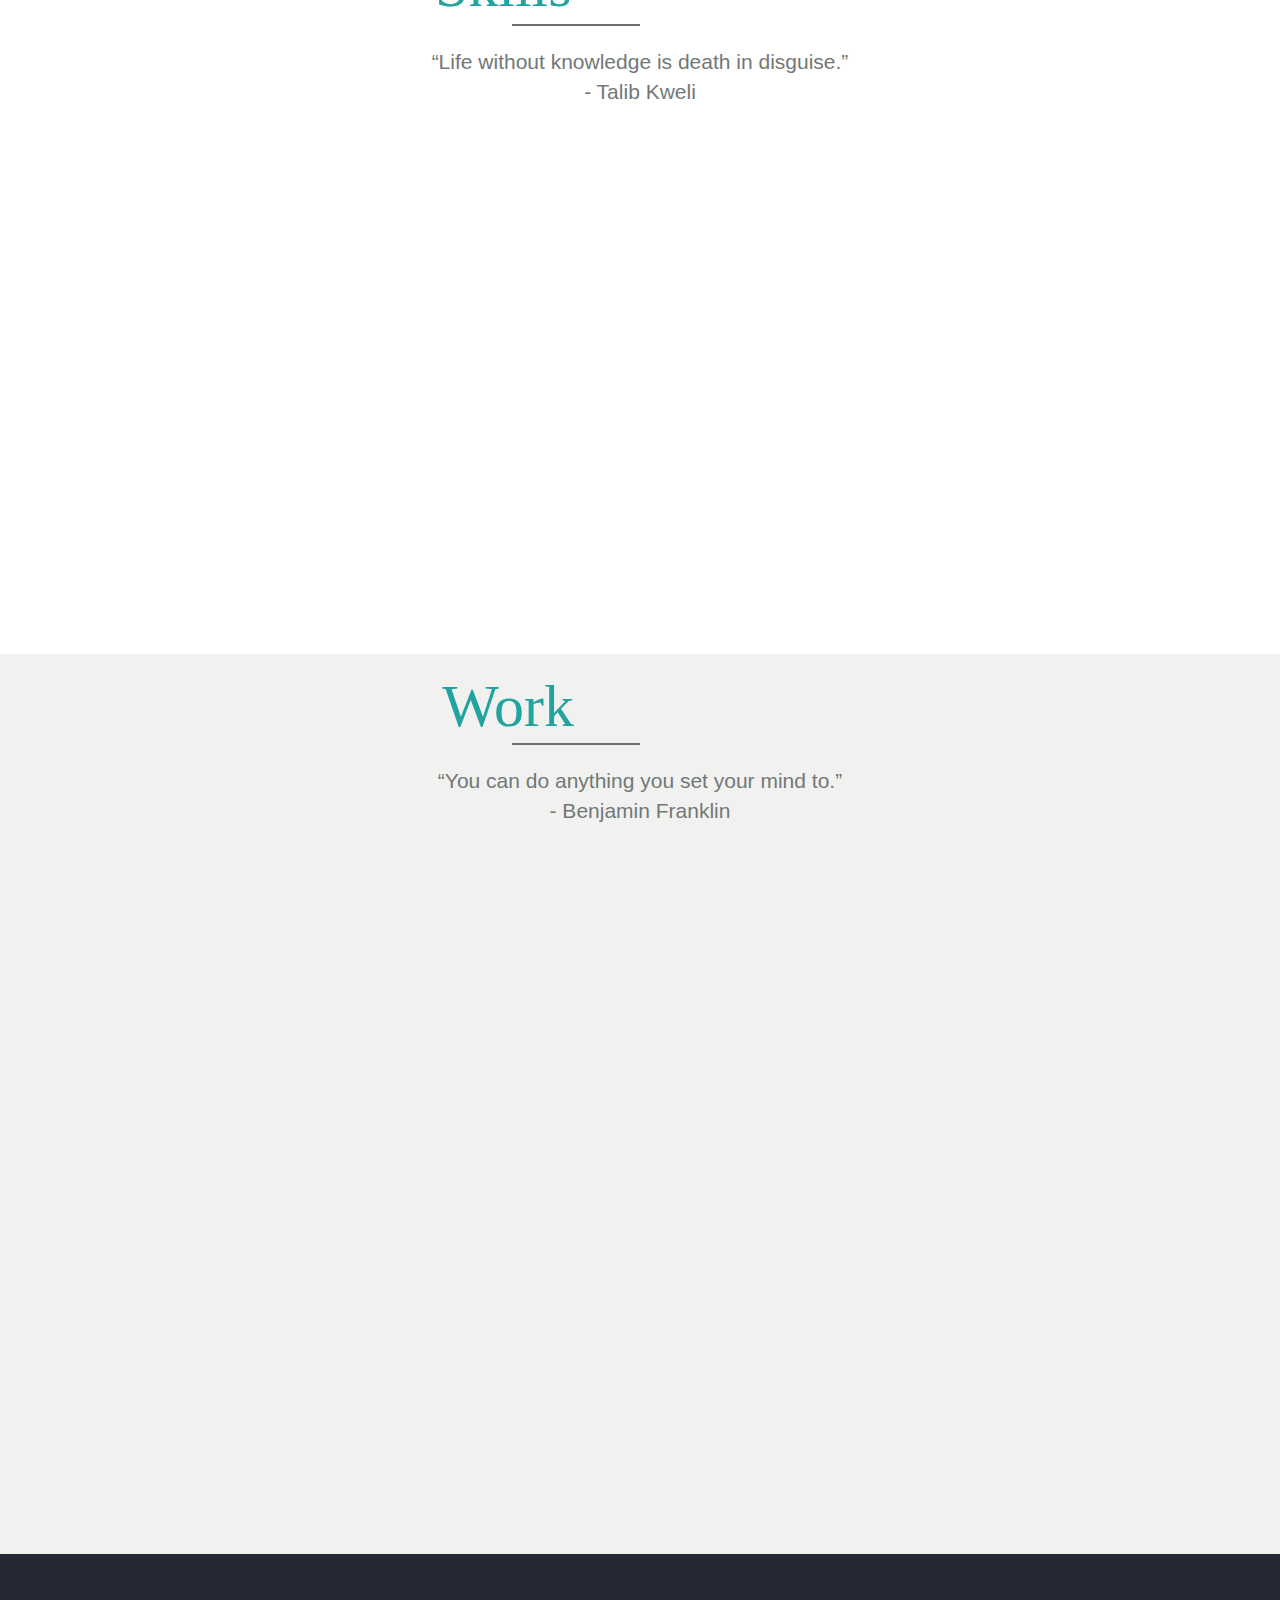
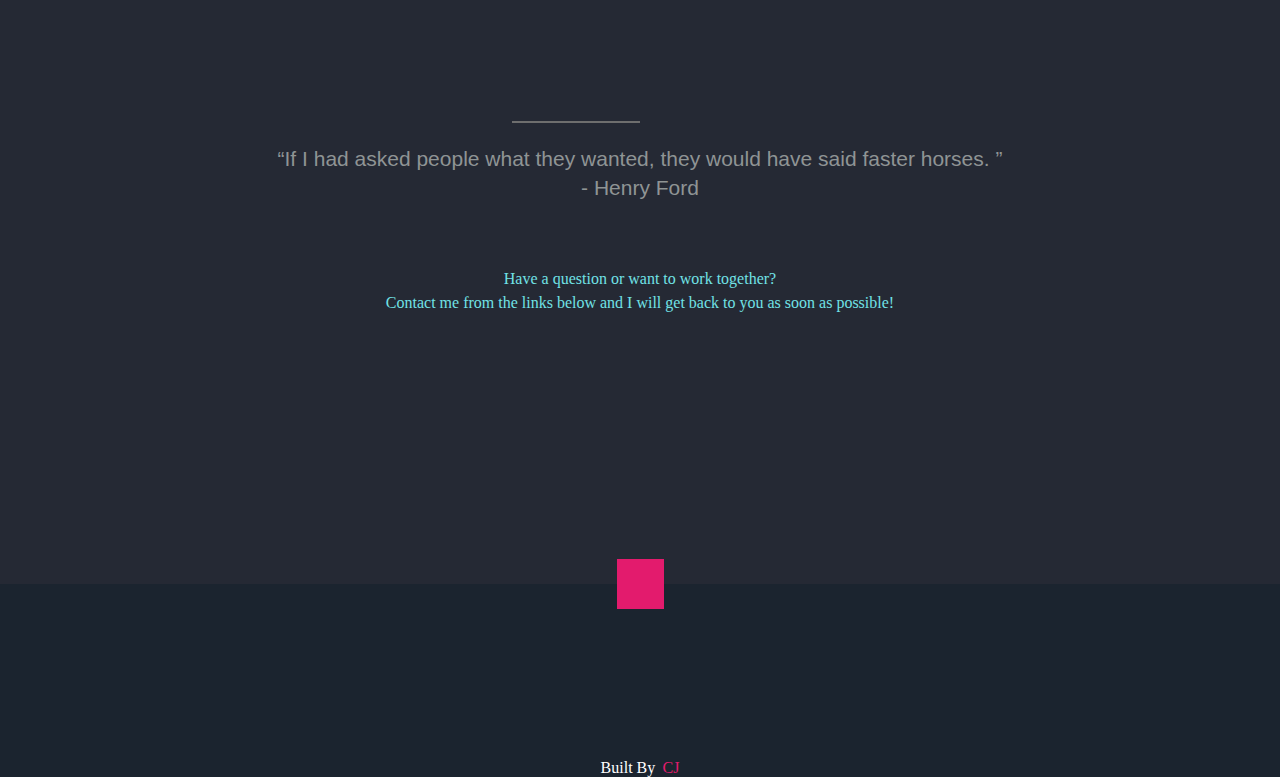
==== commit 6a8e4d53: "add about text" ====
--- a/index.html
+++ b/index.html
@@ -57,7 +57,7 @@
     <link rel="stylesheet" type="text/css" media="screen" href="cj.css" />
     <script type="text/javascript">
       ;(window.heap = window.heap || []),
-        (heap.load = function(e, t) {
+        (heap.load = function (e, t) {
           ;(window.heap.appid = e), (window.heap.config = t = t || {})
           var r = t.forceSSL || 'https:' === document.location.protocol,
             a = document.createElement('script')
@@ -71,8 +71,8 @@
           var n = document.getElementsByTagName('script')[0]
           n.parentNode.insertBefore(a, n)
           for (
-            var o = function(e) {
-                return function() {
+            var o = function (e) {
+                return function () {
                   heap.push(
                     [e].concat(Array.prototype.slice.call(arguments, 0))
                   )
@@ -87,7 +87,7 @@
                 'removeEventProperty',
                 'setEventProperties',
                 'track',
-                'unsetEventProperty'
+                'unsetEventProperty',
               ],
               c = 0;
             c < p.length;
@@ -119,7 +119,9 @@
     </section>
     <!--NavBar-->
     <nav class="flex desk">
-      <a href=""><img src="/images/logo.png" class="navlogo" alt="LOGO CJ"/></a>
+      <a href=""
+        ><img src="/images/logo.png" class="navlogo" alt="LOGO CJ"
+      /></a>
     </nav>
     <!-- ABOUT -->
     <section id="about">
@@ -133,6 +135,8 @@
           data-aos-duration="1000"
         ></div>
       </div>
+      <p class="lead">“Sometimes wave, Sometimes particle.”</p>
+
       <div class="flexabout">
         <div
           class="container textli"
@@ -212,7 +216,7 @@
                 <span class="glyphicon glyphicon-star filled"></span>
                 <span class="glyphicon glyphicon-star filled"></span>
                 <span class="glyphicon glyphicon-star filled"></span>
-                <span class="glyphicon glyphicon-star "></span>
+                <span class="glyphicon glyphicon-star"></span>
               </span>
               <a
                 class="adesk"
@@ -235,7 +239,7 @@
                 <span class="glyphicon glyphicon-star filled"></span>
                 <span class="glyphicon glyphicon-star filled"></span>
                 <span class="glyphicon glyphicon-star filled"></span>
-                <span class="glyphicon glyphicon-star "></span>
+                <span class="glyphicon glyphicon-star"></span>
               </span>
               <a
                 class="adesk"
@@ -277,7 +281,7 @@
                 <span class="glyphicon glyphicon-star filled"></span>
                 <span class="glyphicon glyphicon-star filled"></span>
                 <span class="glyphicon glyphicon-star filled"></span>
-                <span class="glyphicon glyphicon-star "></span> </span
+                <span class="glyphicon glyphicon-star"></span> </span
               ><a
                 class="adesk mern"
                 href="https://mongodb.com/"
@@ -298,8 +302,8 @@
                 <span class="glyphicon glyphicon-star filled"></span>
                 <span class="glyphicon glyphicon-star filled"></span>
                 <span class="glyphicon glyphicon-star filled"></span>
-                <span class="glyphicon glyphicon-star "></span>
-                <span class="glyphicon glyphicon-star "></span> </span
+                <span class="glyphicon glyphicon-star"></span>
+                <span class="glyphicon glyphicon-star"></span> </span
               ><a
                 class="adesk mern"
                 href="https://expressjs.com/"
@@ -317,7 +321,7 @@
                 <span class="glyphicon glyphicon-star filled"></span>
                 <span class="glyphicon glyphicon-star filled"></span>
                 <span class="glyphicon glyphicon-star filled"></span>
-                <span class="glyphicon glyphicon-star "></span> </span
+                <span class="glyphicon glyphicon-star"></span> </span
               ><a
                 class="adesk mern"
                 href="https://reactjs.org/"
@@ -339,7 +343,7 @@
                 <span class="glyphicon glyphicon-star filled"></span>
                 <span class="glyphicon glyphicon-star filled"></span>
                 <span class="glyphicon glyphicon-star filled"></span>
-                <span class="glyphicon glyphicon-star "></span>
+                <span class="glyphicon glyphicon-star"></span>
               </span>
               <a
                 class="adesk mern"
@@ -362,7 +366,7 @@
                 <span class="glyphicon glyphicon-star filled"></span>
                 <span class="glyphicon glyphicon-star filled"></span>
                 <span class="glyphicon glyphicon-star filled"></span>
-                <span class="glyphicon glyphicon-star "></span>
+                <span class="glyphicon glyphicon-star"></span>
               </span>
               <a
                 class="adesk"
@@ -385,7 +389,7 @@
                 <span class="glyphicon glyphicon-star filled"></span>
                 <span class="glyphicon glyphicon-star filled"></span>
                 <span class="glyphicon glyphicon-star filled"></span>
-                <span class="glyphicon glyphicon-star "></span>
+                <span class="glyphicon glyphicon-star"></span>
               </span>
               <a
                 class="adesk"
@@ -408,7 +412,7 @@
                 <span class="glyphicon glyphicon-star filled"></span>
                 <span class="glyphicon glyphicon-star filled"></span>
                 <span class="glyphicon glyphicon-star filled"></span>
-                <span class="glyphicon glyphicon-star "></span>
+                <span class="glyphicon glyphicon-star"></span>
               </span>
               <a
                 class="adesk"
@@ -427,7 +431,7 @@
                 <span class="glyphicon glyphicon-star filled"></span>
                 <span class="glyphicon glyphicon-star filled"></span>
                 <span class="glyphicon glyphicon-star filled"></span>
-                <span class="glyphicon glyphicon-star "></span>
+                <span class="glyphicon glyphicon-star"></span>
               </span>
               <a
                 class="adesk"
@@ -450,7 +454,7 @@
                 <span class="glyphicon glyphicon-star filled"></span>
                 <span class="glyphicon glyphicon-star filled"></span>
                 <span class="glyphicon glyphicon-star filled"></span>
-                <span class="glyphicon glyphicon-star "></span>
+                <span class="glyphicon glyphicon-star"></span>
               </span>
               <a
                 class="adesk"
@@ -469,7 +473,7 @@
                 <span class="glyphicon glyphicon-star filled"></span>
                 <span class="glyphicon glyphicon-star filled"></span>
                 <span class="glyphicon glyphicon-star filled"></span>
-                <span class="glyphicon glyphicon-star "></span>
+                <span class="glyphicon glyphicon-star"></span>
               </span>
               <a class="adesk" href="/" target="_blank">UI/UX</a>
             </li>
@@ -481,8 +485,8 @@
                 <span class="glyphicon glyphicon-star filled"></span>
                 <span class="glyphicon glyphicon-star filled"></span>
                 <span class="glyphicon glyphicon-star filled"></span>
-                <span class="glyphicon glyphicon-star "></span>
-                <span class="glyphicon glyphicon-star "></span>
+                <span class="glyphicon glyphicon-star"></span>
+                <span class="glyphicon glyphicon-star"></span>
               </span>
               <a
                 class="adesk"
@@ -501,7 +505,7 @@
                 <span class="glyphicon glyphicon-star filled"></span>
                 <span class="glyphicon glyphicon-star filled"></span>
                 <span class="glyphicon glyphicon-star filled"></span>
-                <span class="glyphicon glyphicon-star "></span>
+                <span class="glyphicon glyphicon-star"></span>
               </span>
               <a
                 class="adesk"
@@ -546,8 +550,8 @@
                 <span class="glyphicon glyphicon-star filled"></span>
                 <span class="glyphicon glyphicon-star filled"></span>
                 <span class="glyphicon glyphicon-star filled"></span>
-                <span class="glyphicon glyphicon-star "></span>
-                <span class="glyphicon glyphicon-star "></span>
+                <span class="glyphicon glyphicon-star"></span>
+                <span class="glyphicon glyphicon-star"></span>
               </span>
               <a
                 class="adesk"
@@ -570,7 +574,7 @@
                 <span class="glyphicon glyphicon-star filled"></span>
                 <span class="glyphicon glyphicon-star filled"></span>
                 <span class="glyphicon glyphicon-star filled"></span>
-                <span class="glyphicon glyphicon-star "></span>
+                <span class="glyphicon glyphicon-star"></span>
               </span>
               <a
                 class="adesk"
@@ -592,8 +596,8 @@
                 <span class="glyphicon glyphicon-star filled"></span>
                 <span class="glyphicon glyphicon-star filled"></span>
                 <span class="glyphicon glyphicon-star filled"></span>
-                <span class="glyphicon glyphicon-star "></span>
-                <span class="glyphicon glyphicon-star "></span>
+                <span class="glyphicon glyphicon-star"></span>
+                <span class="glyphicon glyphicon-star"></span>
               </span>
               <a
                 class="adesk"
@@ -629,6 +633,34 @@
         </p>
       </div>
       <div class="CardDiv">
+        <div data-aos="flip-up" class="card" id="covid19">
+          <img
+            class="WorkImg"
+            src="/images/covidV.png"
+            alt="Covid Visualizer"
+          />
+          <p class="AppName">Covid-19 Visualizer</p>
+          <p class="CardText">
+            Visualize corona stats from around the world with downloadable
+            charts to use in projects/research.
+          </p>
+          <div class="flexLast">
+            <a
+              class="icon GitIcon"
+              href="https://dev-cj.github.io/visualize-corona"
+              rel="noreferrer"
+              target="_blank"
+              ><i class="mdi mdi-link-variant"></i
+            ></a>
+            <a
+              class="icon GitIcon"
+              href="https://github.com/dev-cj/visualize-corona/"
+              rel="noreferrer"
+              target="_blank"
+              ><i class="mdi mdi-github-circle"></i
+            ></a>
+          </div>
+        </div>
         <div data-aos="flip-up" class="card" id="BrowseLater">
           <img
             class="WorkImg"
@@ -640,13 +672,22 @@
             Save links in this chrome extension to browse later and increase
             your productivity
           </p>
-          <a
-            class="icon GitIcon"
-            href="https://chrome.google.com/webstore/detail/browse-later/bcgkehdokpgflhkpfmoeihlndaklcbij/"
-            rel="noreferrer"
-            target="_blank"
-            ><i class="mdi mdi-link-variant"></i
-          ></a>
+          <div class="flexLast">
+            <a
+              class="icon GitIcon"
+              href="https://chrome.google.com/webstore/detail/browse-later/bcgkehdokpgflhkpfmoeihlndaklcbij/"
+              rel="noreferrer"
+              target="_blank"
+              ><i class="mdi mdi-link-variant"></i
+            ></a>
+            <a
+              class="icon GitIcon"
+              href="https://github.com/dev-cj/Browse-Later"
+              rel="noreferrer"
+              target="_blank"
+              ><i class="mdi mdi-github-circle"></i
+            ></a>
+          </div>
         </div>
         <div data-aos="flip-up" class="card">
           <img
@@ -745,7 +786,7 @@
       </div>
     </section>
     <!--Contact-->
-    <section id="contact" style="padding-bottom:0%; margin-bottom: 0%;">
+    <section id="contact" style="padding-bottom: 0%; margin-bottom: 0%">
       <div class="contacthead">
         <h1
           class="aboutheader"
@@ -818,7 +859,7 @@
       AOS.init()
       AOS.init({
         once: false,
-        mirror: true
+        mirror: true,
       })
     </script>
     <script src="/js/cj.js"></script>
@@ -828,22 +869,20 @@
           navigator.serviceWorker
             .register('/service-worker.js', { scope: '/' })
             .then(
-              registration => {
+              (registration) => {
                 const data = {
                   type: 'CACHE_URLS',
                   payload: [
                     location.href,
                     ...performance
                       .getEntriesByType('resource')
-                      .filter(r => r.name != 'https://devcj.in/js/cj.js')
-                      .map(r => r.name)
-                  ]
+                      .filter((r) => r.name != 'https://devcj.in/js/cj.js')
+                      .map((r) => r.name),
+                  ],
                 }
-                console.log('data :', data)
                 registration.active.postMessage(data)
-                console.log('registration :', registration)
               },
-              error => {
+              (error) => {
                 console.log(`ServiceWorker registration failed: ${error}`)
               }
             )
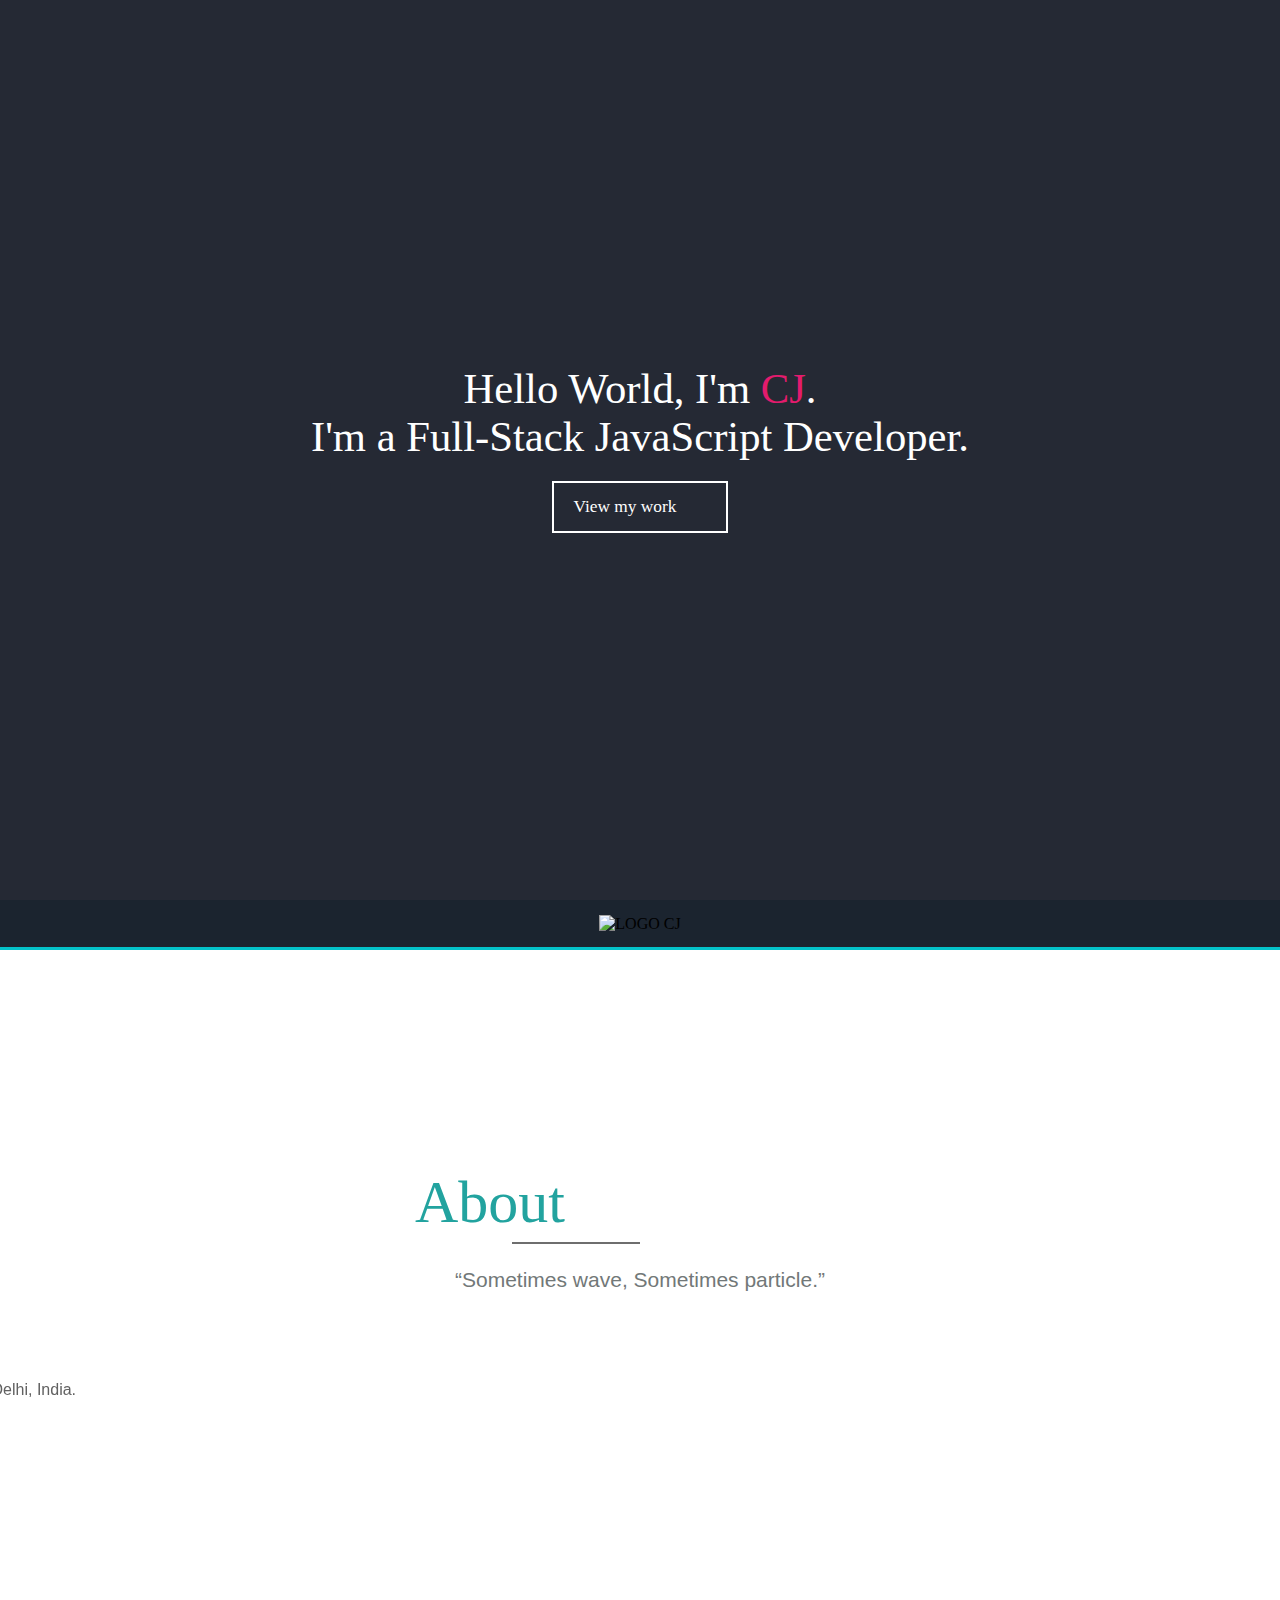
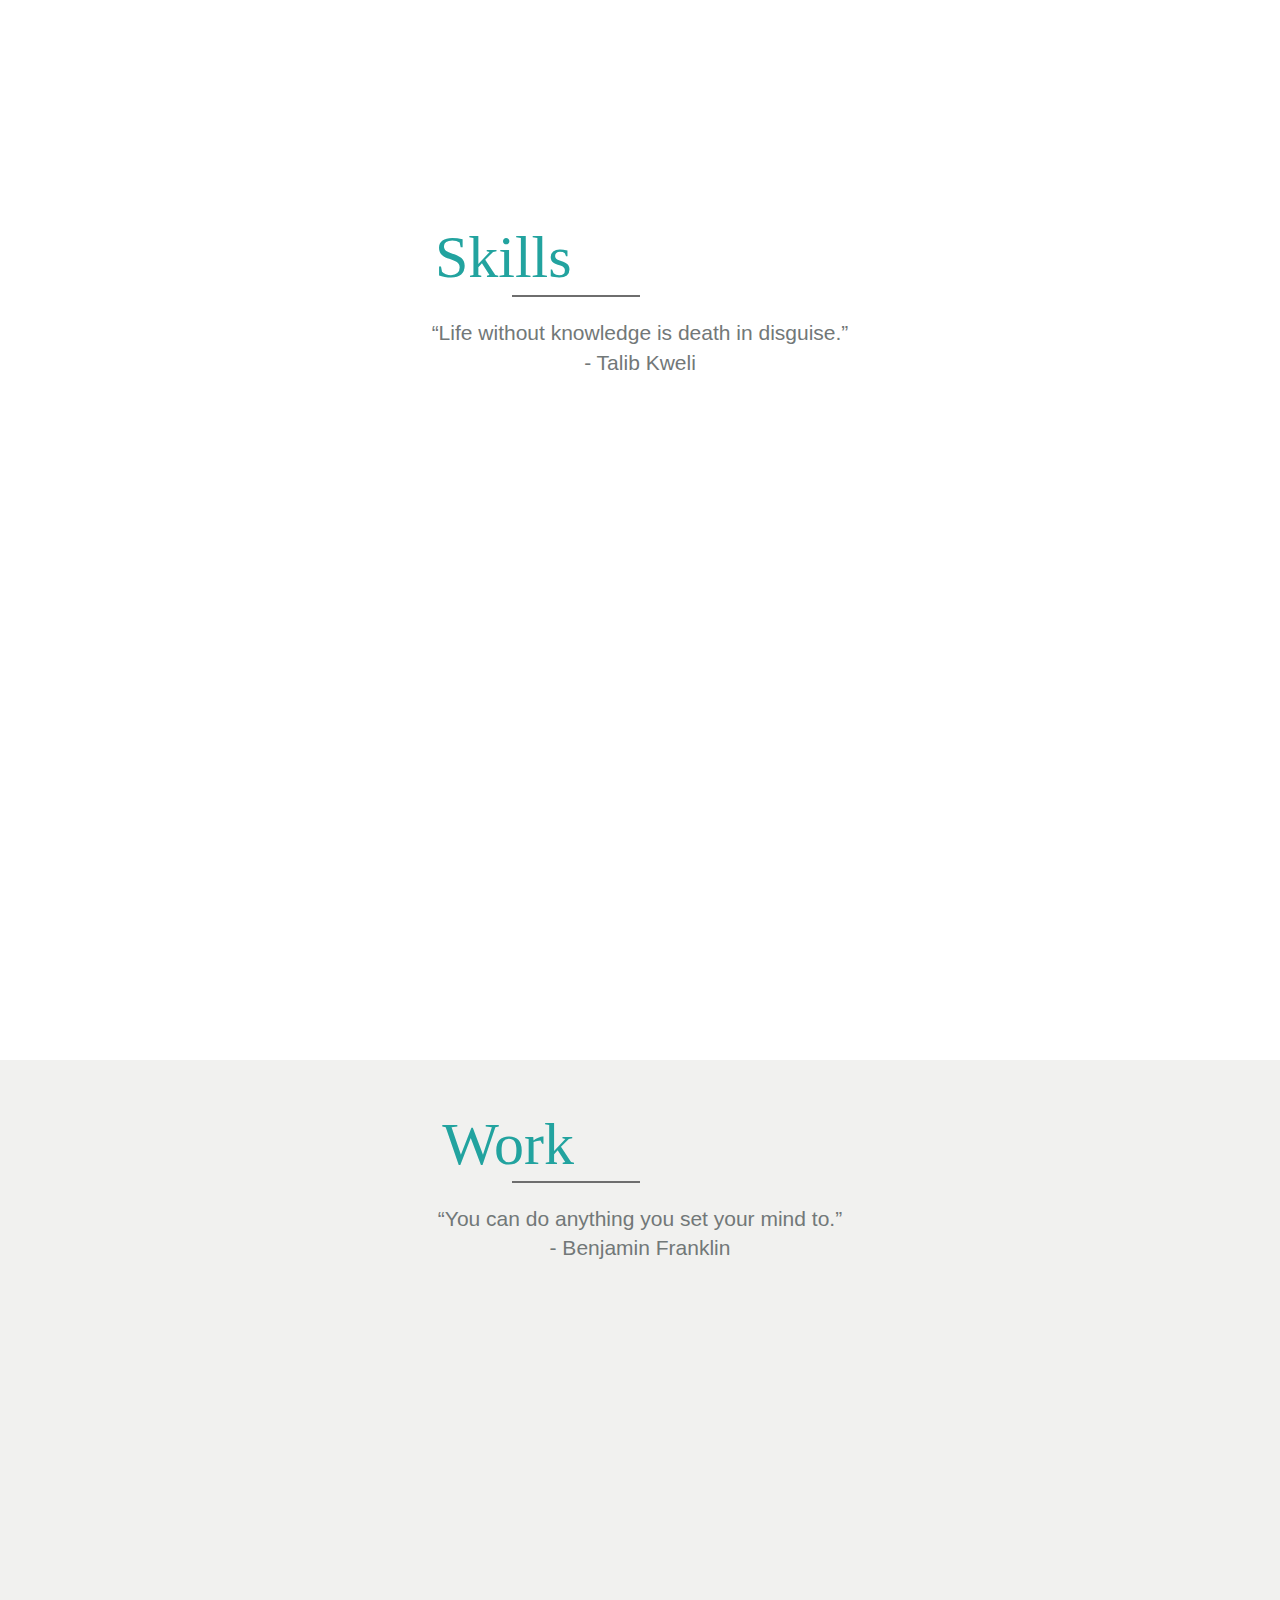
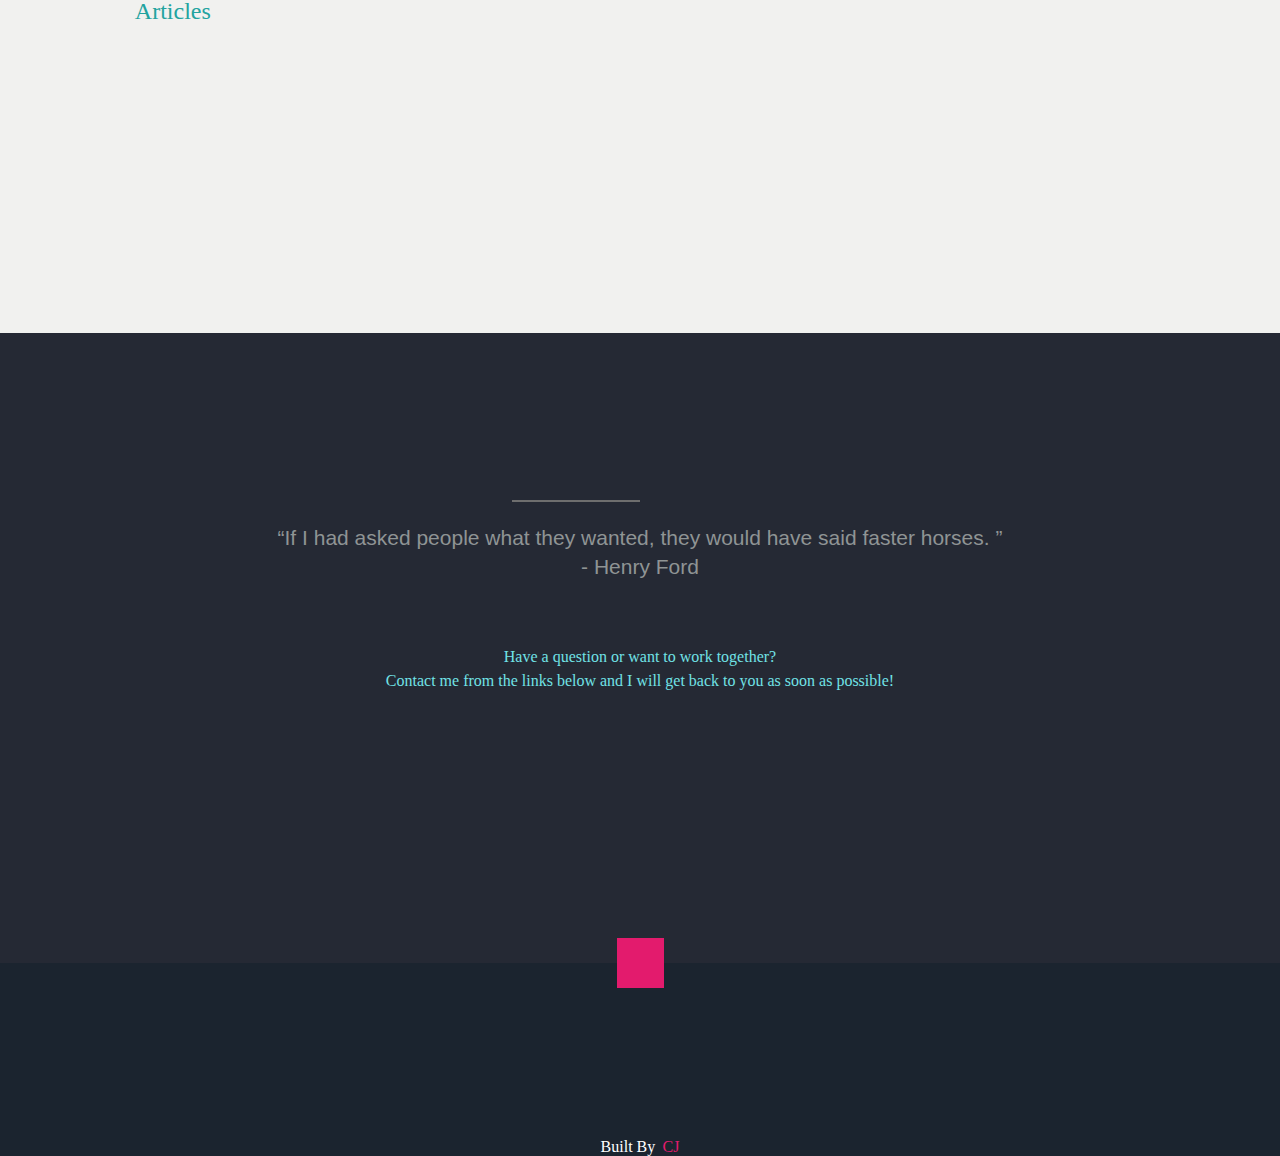
==== commit 1bf01152: "article section added, skills section updated" ====
--- a/index.html
+++ b/index.html
@@ -252,25 +252,6 @@
           </div>
           <div data-aos="flip-up" data-aos-duration="1000">
             <li class="list">
-              <img class="icon" src="/images/logos/jquery.svg" alt="jquery" />
-              <span class="ability-score">
-                <span class="glyphicon glyphicon-star filled"></span>
-                <span class="glyphicon glyphicon-star filled"></span>
-                <span class="glyphicon glyphicon-star filled"></span>
-                <span class="glyphicon glyphicon-star filled"></span>
-                <span class="glyphicon glyphicon-star"></span>
-              </span>
-              <a
-                class="adesk"
-                href="https://jquery.com/"
-                rel="noreferrer"
-                target="_blank"
-                >jQuery</a
-              >
-            </li>
-          </div>
-          <div data-aos="flip-up" data-aos-duration="1000">
-            <li class="list">
               <img
                 class="icon"
                 src="/images/logos/mongodb.svg"
@@ -402,24 +383,43 @@
           </div>
           <div data-aos="flip-up" data-aos-duration="1000">
             <li class="list">
+              <img class="icon" src="/images/logos/mui.svg" alt="material ui" />
+              <span class="ability-score">
+                <span class="glyphicon glyphicon-star filled"></span>
+                <span class="glyphicon glyphicon-star filled"></span>
+                <span class="glyphicon glyphicon-star filled"></span>
+                <span class="glyphicon glyphicon-star filled"></span>
+                <span class="glyphicon glyphicon-star"></span>
+              </span>
+              <a
+                class="adesk"
+                href="https://material-ui.com/"
+                rel="noreferrer"
+                target="_blank"
+                >Material UI</a
+              >
+            </li>
+          </div>
+          <div data-aos="flip-up" data-aos-duration="1000">
+            <li class="list">
               <img
                 class="icon"
-                src="/images/logos/materialize.svg"
-                alt="bootstrap"
-              />
-              <span class="ability-score">
-                <span class="glyphicon glyphicon-star filled"></span>
-                <span class="glyphicon glyphicon-star filled"></span>
-                <span class="glyphicon glyphicon-star filled"></span>
-                <span class="glyphicon glyphicon-star filled"></span>
-                <span class="glyphicon glyphicon-star"></span>
-              </span>
-              <a
-                class="adesk"
-                href="https://materializecss.com/"
-                rel="noreferrer"
-                target="_blank"
-                >Materialize CSS</a
+                src="/images/logos/chakraUi.svg"
+                alt="chakra ui"
+              />
+              <span class="ability-score">
+                <span class="glyphicon glyphicon-star filled"></span>
+                <span class="glyphicon glyphicon-star filled"></span>
+                <span class="glyphicon glyphicon-star filled"></span>
+                <span class="glyphicon glyphicon-star filled"></span>
+                <span class="glyphicon glyphicon-star"></span>
+              </span>
+              <a
+                class="adesk"
+                href="https://chakra-ui.com/"
+                rel="noreferrer"
+                target="_blank"
+                >Chakra UI</a
               >
             </li>
           </div>
@@ -613,7 +613,7 @@
     </section>
     <!--work-->
     <section id="work">
-      <div>
+      <div class="workTop">
         <div class="aboutsec">
           <h1
             class="aboutheader"
@@ -632,156 +632,182 @@
           “You can do anything you set your mind to.”<br />- Benjamin Franklin
         </p>
       </div>
-      <div class="CardDiv">
-        <div data-aos="flip-up" class="card" id="covid19">
-          <img
-            class="WorkImg"
-            src="/images/covidV.png"
-            alt="Covid Visualizer"
-          />
-          <p class="AppName">Covid-19 Visualizer</p>
-          <p class="CardText">
-            Visualize corona stats from around the world with downloadable
-            charts to use in projects/research.
-          </p>
-          <div class="flexLast">
-            <a
-              class="icon GitIcon"
-              href="https://dev-cj.github.io/visualize-corona"
-              rel="noreferrer"
-              target="_blank"
-              ><i class="mdi mdi-link-variant"></i
-            ></a>
-            <a
-              class="icon GitIcon"
-              href="https://github.com/dev-cj/visualize-corona/"
-              rel="noreferrer"
-              target="_blank"
-              ><i class="mdi mdi-github-circle"></i
-            ></a>
-          </div>
+      <div class="workBottom">
+        <div class="articlesDiv">
+          <h2 class="articlesHeading aos-init aos-animate">Articles</h2>
+          <dev-widget
+            id="dev_widget"
+            data-username="devcj_in"
+            data-theme="cobalt2"
+            data-sortby="reactions"
+            data-limit="30"
+            data-width="80%"
+            data-contentheight="auto"
+          ></dev-widget>
         </div>
-        <div data-aos="flip-up" class="card" id="BrowseLater">
-          <img
-            class="WorkImg"
-            src="/images/browselater.png"
-            alt="Browse Later extension"
-          />
-          <p class="AppName">Browse Later</p>
-          <p class="CardText">
-            Save links in this chrome extension to browse later and increase
-            your productivity
-          </p>
-          <div class="flexLast">
-            <a
-              class="icon GitIcon"
-              href="https://chrome.google.com/webstore/detail/browse-later/bcgkehdokpgflhkpfmoeihlndaklcbij/"
-              rel="noreferrer"
-              target="_blank"
-              ><i class="mdi mdi-link-variant"></i
-            ></a>
-            <a
-              class="icon GitIcon"
-              href="https://github.com/dev-cj/Browse-Later"
-              rel="noreferrer"
-              target="_blank"
-              ><i class="mdi mdi-github-circle"></i
-            ></a>
-          </div>
-        </div>
-        <div data-aos="flip-up" class="card">
-          <img
-            class="WorkImg"
-            src="/images/yourdayreact.png"
-            alt="Your day social media with reactjs"
-          />
-          <p class="AppName">My Day</p>
-          <p class="CardText">
-            How's your day going? Built on MERN Stack, Router, Redux, Realtime
-            changes with Socket io, Login with JWT.
-          </p>
-          <a
-            class="icon GitIcon"
-            href="http://yourdaymern.herokuapp.com/"
-            rel="noreferrer"
-            target="_blank"
-            ><i class="mdi mdi-link-variant"></i
-          ></a>
-        </div>
-        <div data-aos="flip-up" class="card">
-          <img
-            class="WorkImg"
-            src="/images/gradient.png"
-            alt="gradient generator"
-          />
-          <p class="AppName">CSS Gradient Generator</p>
-          <p class="CardText">
-            A gradient generator to generate random gradients and allow user to
-            copy css gradient code.
-          </p>
-          <a
-            class="icon GitIcon"
-            href="/pages/CSS Gradient Generator/gradient.html"
-            rel="noreferrer"
-            target="_blank"
-            ><i class="mdi mdi-link-variant"></i
-          ></a>
-        </div>
-        <div data-aos="flip-up" class="card">
-          <img
-            class="WorkImg"
-            src="/images/jblpython.png"
-            alt="Python Track Price App"
-          />
-          <p class="AppName">Track Price App Python</p>
-          <p class="CardText">
-            This python script tracks product price and send email if price
-            falls down.
-          </p>
-          <a
-            class="icon GitIcon"
-            href="https://github.com/dev-cj/Track-price-app"
-            rel="noreferrer"
-            target="_blank"
-            ><i class="mdi mdi-github-circle"></i
-          ></a>
-        </div>
-        <div data-aos="flip-up" class="card">
-          <img
-            class="WorkImg"
-            src="/images/robofriends.png"
-            alt="robofriends"
-          />
-          <p class="AppName">Robofriends</p>
-          <p class="CardText">
-            React app I created learning React and API, it sends names and email
-            from json file to a API which generates Robots.
-          </p>
-          <a
-            class="icon GitIcon"
-            href="https://github.com/dev-cj/robotfriends"
-            rel="noreferrer"
-            target="_blank"
-            ><i class="mdi mdi-github-circle"></i
-          ></a>
-        </div>
-        <div data-aos="flip-up" class="card">
-          <img
-            class="WorkImg"
-            src="/images/twitterclonevanilla.png"
-            alt="twitter clone with vanilla javascript"
-          />
-          <p class="AppName">TwitterClone Vanilla JS</p>
-          <p class="CardText">
-            App that I created to learn basics of javascript with jQuery
-          </p>
-          <a
-            class="icon GitIcon"
-            href="https://github.com/dev-cj/TwitterClone"
-            rel="noreferrer"
-            target="_blank"
-            ><i class="mdi mdi-github-circle"></i
-          ></a>
+        <div class="cards">
+          <div class="CardDiv">
+            <div data-aos="flip-up" class="card" id="covid19">
+              <img
+                class="WorkImg"
+                src="/images/covidV.png"
+                alt="Covid Visualizer"
+              />
+              <p class="AppName">Covid-19 Visualizer</p>
+              <p class="CardText">
+                Visualize corona stats from around the world with downloadable
+                charts to use in projects/research.
+              </p>
+              <div class="flexLast">
+                <a
+                  class="icon GitIcon"
+                  href="https://dev-cj.github.io/visualize-corona"
+                  rel="noreferrer"
+                  target="_blank"
+                  ><i class="mdi mdi-link-variant"></i
+                ></a>
+                <a
+                  class="icon GitIcon"
+                  href="https://github.com/dev-cj/visualize-corona/"
+                  rel="noreferrer"
+                  target="_blank"
+                  ><i class="mdi mdi-github-circle"></i
+                ></a>
+              </div>
+            </div>
+            <div data-aos="flip-up" class="card" id="BrowseLater">
+              <img
+                class="WorkImg"
+                src="/images/browselater.png"
+                alt="Browse Later extension"
+              />
+              <p class="AppName">Browse Later</p>
+              <p class="CardText">
+                Save links in this chrome extension to browse later and increase
+                your productivity
+              </p>
+              <div class="flexLast">
+                <a
+                  class="icon GitIcon"
+                  href="https://chrome.google.com/webstore/detail/browse-later/bcgkehdokpgflhkpfmoeihlndaklcbij/"
+                  rel="noreferrer"
+                  target="_blank"
+                  ><i class="mdi mdi-link-variant"></i
+                ></a>
+                <a
+                  class="icon GitIcon"
+                  href="https://github.com/dev-cj/Browse-Later"
+                  rel="noreferrer"
+                  target="_blank"
+                  ><i class="mdi mdi-github-circle"></i
+                ></a>
+              </div>
+            </div>
+            <div data-aos="flip-up" class="card">
+              <img
+                class="WorkImg"
+                src="/images/yourdayreact.png"
+                alt="Your day social media with reactjs"
+              />
+              <p class="AppName">My Day</p>
+              <p class="CardText">
+                How's your day going? Built on MERN Stack, Router, Redux,
+                Realtime changes with Socket io, Login with JWT.
+              </p>
+              <div class="flexLast">
+                <a
+                  class="icon GitIcon"
+                  href="http://yourdaymern.herokuapp.com/"
+                  rel="noreferrer"
+                  target="_blank"
+                  ><i class="mdi mdi-link-variant"></i
+                ></a>
+              </div>
+            </div>
+            <div data-aos="flip-up" class="card">
+              <img
+                class="WorkImg"
+                src="/images/gradient.png"
+                alt="gradient generator"
+              />
+              <p class="AppName">CSS Gradient Generator</p>
+              <p class="CardText">
+                A gradient generator to generate random gradients and allow user
+                to copy css gradient code.
+              </p>
+              <div class="flexLast">
+                <a
+                  class="icon GitIcon"
+                  href="/pages/CSS Gradient Generator/gradient.html"
+                  rel="noreferrer"
+                  target="_blank"
+                  ><i class="mdi mdi-link-variant"></i
+                ></a>
+              </div>
+            </div>
+            <div data-aos="flip-up" class="card">
+              <img
+                class="WorkImg"
+                src="/images/jblpython.png"
+                alt="Python Track Price App"
+              />
+              <p class="AppName">Track Price App Python</p>
+              <p class="CardText">
+                This python script tracks product price and send email if price
+                falls down.
+              </p>
+              <div class="flexLast">
+                <a
+                  class="icon GitIcon"
+                  href="https://github.com/dev-cj/Track-price-app"
+                  rel="noreferrer"
+                  target="_blank"
+                  ><i class="mdi mdi-github-circle"></i
+                ></a>
+              </div>
+            </div>
+            <div data-aos="flip-up" class="card">
+              <img
+                class="WorkImg"
+                src="/images/robofriends.png"
+                alt="robofriends"
+              />
+              <p class="AppName">Robofriends</p>
+              <p class="CardText">
+                React app I created learning React and API, it sends names and
+                email from json file to a API which generates Robots.
+              </p>
+              <div class="flexLast">
+                <a
+                  class="icon GitIcon"
+                  href="https://github.com/dev-cj/robotfriends"
+                  rel="noreferrer"
+                  target="_blank"
+                  ><i class="mdi mdi-github-circle"></i
+                ></a>
+              </div>
+            </div>
+            <div data-aos="flip-up" class="card">
+              <img
+                class="WorkImg"
+                src="/images/twitterclonevanilla.png"
+                alt="twitter clone with vanilla javascript"
+              />
+              <p class="AppName">TwitterClone Vanilla JS</p>
+              <p class="CardText">
+                App that I created to learn basics of javascript with jQuery
+              </p>
+              <div class="flexLast">
+                <a
+                  class="icon GitIcon"
+                  href="https://github.com/dev-cj/TwitterClone"
+                  rel="noreferrer"
+                  target="_blank"
+                  ><i class="mdi mdi-github-circle"></i
+                ></a>
+              </div>
+            </div>
+          </div>
         </div>
       </div>
     </section>
@@ -889,5 +915,9 @@
         })
       }
     </script>
+    <script
+      src="https://unpkg.com/dev-widget@^1/dist/card.component.min.mjs"
+      type="module"
+    ></script>
   </body>
 </html>
--- a/cj.css
+++ b/cj.css
@@ -102,7 +102,6 @@
   padding: 0; */
   box-sizing: border-box;
 }
-
 nav {
   /* bottom: 0; */
   left: 0;
@@ -210,21 +209,31 @@
   padding-bottom: 0;
 }
 #about {
+  min-height: 95vh;
   height: 100%;
   position: relative;
   top: 0;
   left: 0;
   width: 100%;
   padding-bottom: 4%;
+  display: flex;
+  flex-direction: column;
+  align-items: center;
+  justify-content: center;
 }
 #skills {
+  min-height: 95vh;
   position: relative;
   padding-top: 0;
+  display: flex;
+  flex-direction: column;
+  align-items: center;
 }
 .flexabout {
   display: flex;
   flex-wrap: wrap;
   padding: 0 10% 0 10%;
+  width: 100%;
 }
 
 .container {
@@ -274,6 +283,9 @@
   font-family: Open sans, sans-serif;
   font-weight: 400;
   font-size: 1rem;
+}
+.textli > ul {
+  padding: initial;
 }
 .lighttext {
   color: #bfbfbf;
@@ -390,9 +402,20 @@
 }
 #work {
   background: #f1f1ef;
-  height: 100vh;
-}
-
+  min-height: 97vh;
+  position: relative;
+  padding-top: 0;
+  display: flex;
+  flex-direction: column;
+  justify-content: center;
+}
+.workTop {
+  flex: 1;
+  display: flex;
+  flex-direction: column;
+  align-items: center;
+  justify-content: flex-end;
+}
 .Buttons {
   display: flex;
   justify-content: center;
@@ -525,15 +548,44 @@
   font-weight: 500;
   color: #333;
 }
-
+.articlesHeading {
+  margin-bottom: 4%;
+  font-size: 1.5rem;
+  font-weight: 300;
+  color: #22a39f;
+  font-family: 'Raleway-Bold';
+}
+.workBottom {
+  flex: 6;
+  display: flex;
+  align-items: center;
+}
+#dev_widget {
+  display: unset;
+}
+.articlesDiv {
+  flex: 4;
+  display: flex;
+  flex-direction: column;
+  align-items: center;
+  width: 100%;
+}
 /* cards css */
+.cards {
+  flex: 6;
+  display: flex;
+  align-items: center;
+  width: 73%;
+}
 .CardDiv {
+  /* flex: 6; */
   display: flex;
   align-items: center;
   position: relative;
   justify-content: unset;
   overflow: auto;
-  margin: 0 14rem;
+  margin: 0 7rem;
+  margin-left: 1rem;
   overflow-x: auto;
   padding-bottom: 10px;
 }
@@ -550,7 +602,8 @@
   border-radius: 1.3rem;
   /* border: 2px solid white; */
   padding: 14px;
-  padding-bottom: 0;
+  /* padding-bottom: 1rem; */
+  max-height: 550px;
 }
 
 @media (max-width: 767px) {
@@ -562,6 +615,13 @@
   .card {
     margin: 3%;
   }
+  .workBottom {
+    flex-direction: column;
+  }
+  .cards {
+    margin: 2rem 0;
+    width: 100%;
+  }
 }
 .WorkImg {
   max-width: 100%;
@@ -574,7 +634,7 @@
   margin-bottom: 0;
 }
 .CardText {
-  font-family: Open sans;
+  font-family: Lato;
   color: #fff;
   margin: 2% 5%;
 }
@@ -611,7 +671,7 @@
 }
 @media (max-width: 767px) {
   .CardText {
-    font-size: 1.2rem;
+    font-size: 1rem;
   }
   .AppName {
     font-size: 1rem;
@@ -647,3 +707,8 @@
 body::-webkit-scrollbar-thumb {
   background-color: #e31b6d;
 }
+
+.flexLast {
+  margin-top: auto;
+  margin-bottom: 1rem;
+}
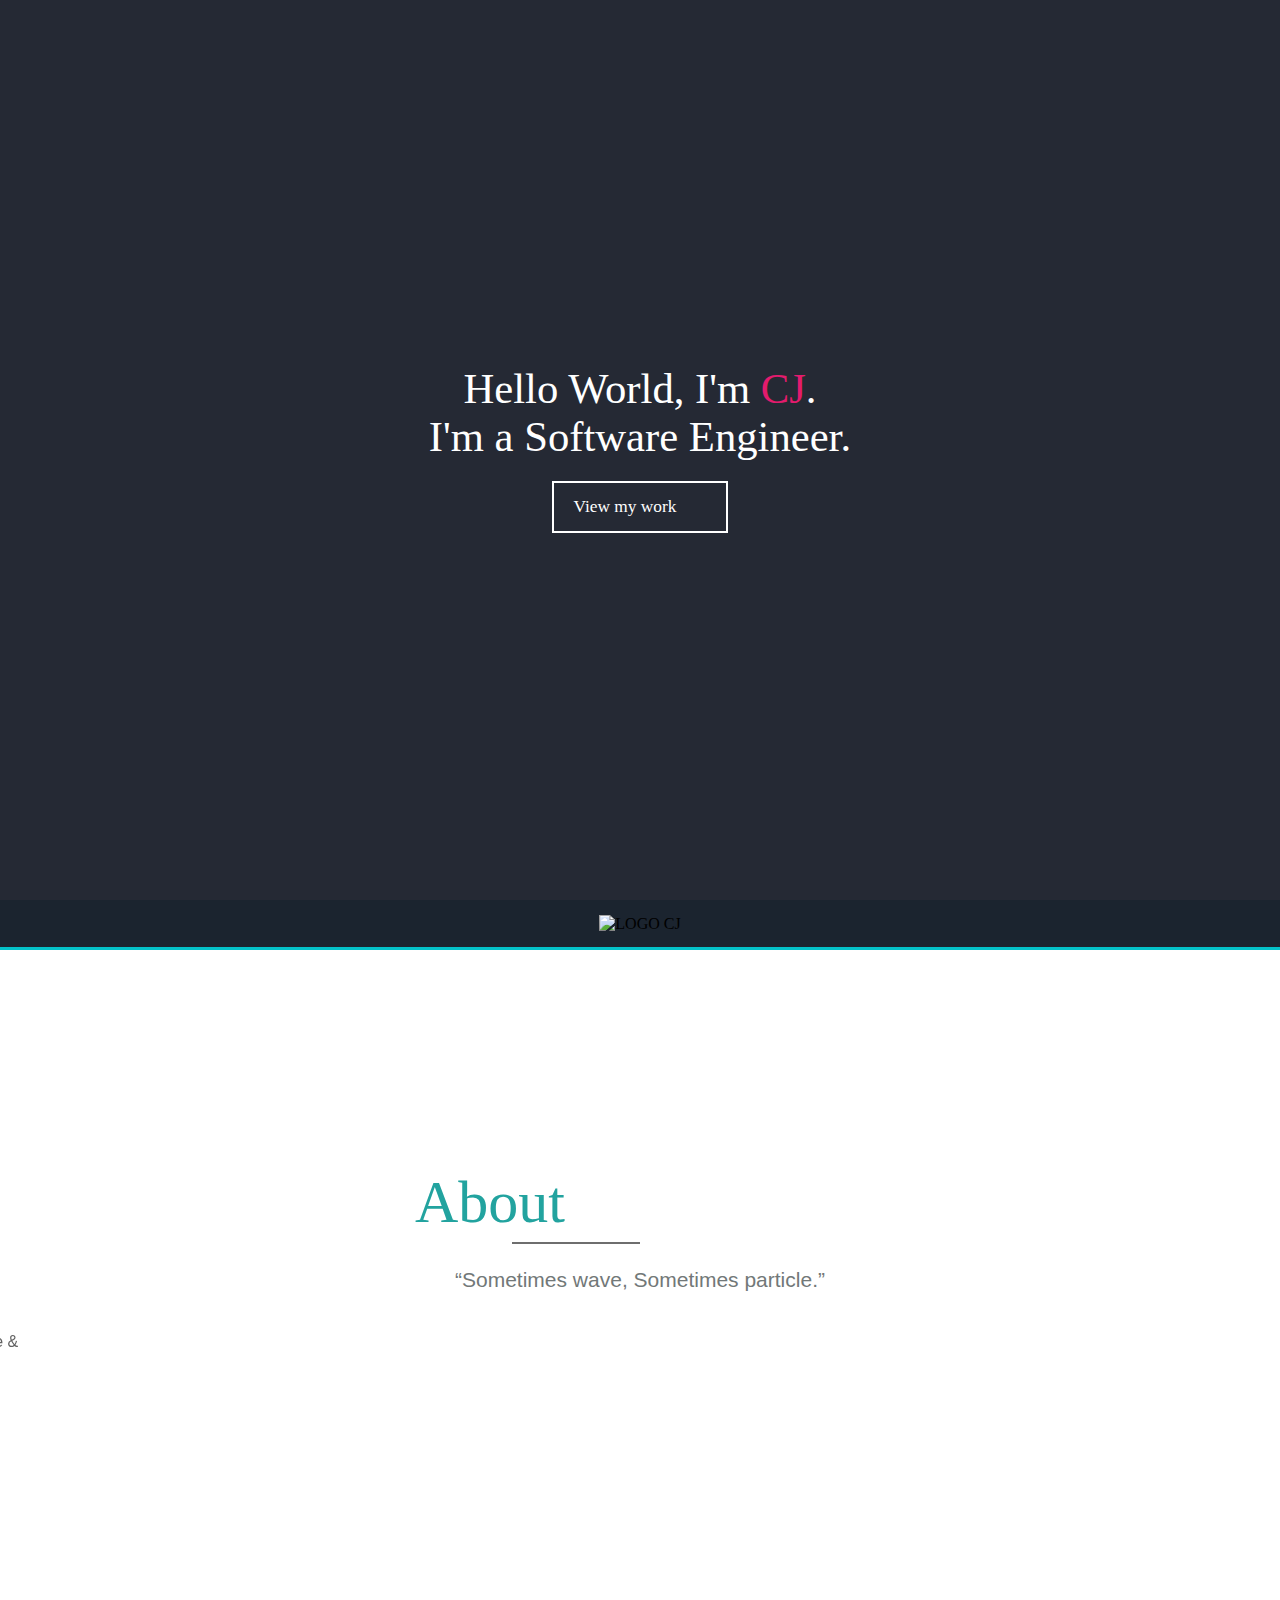
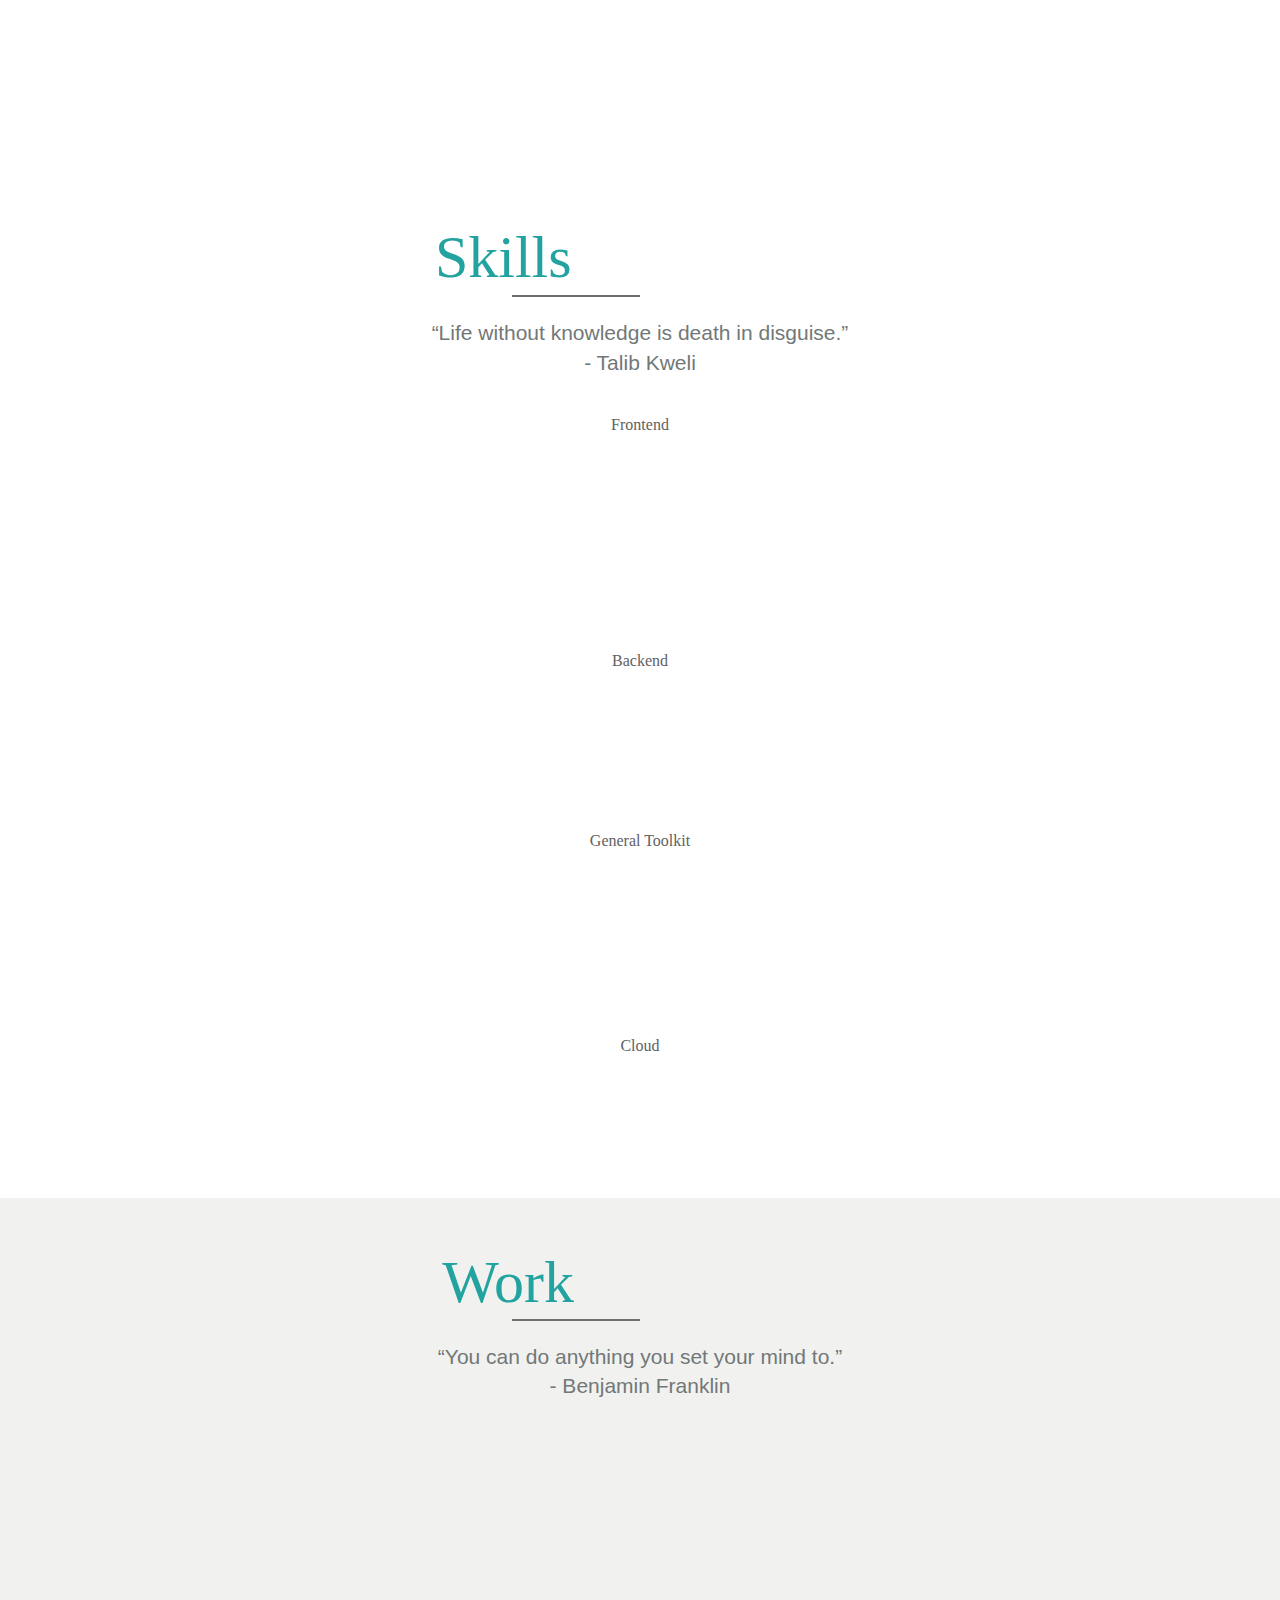
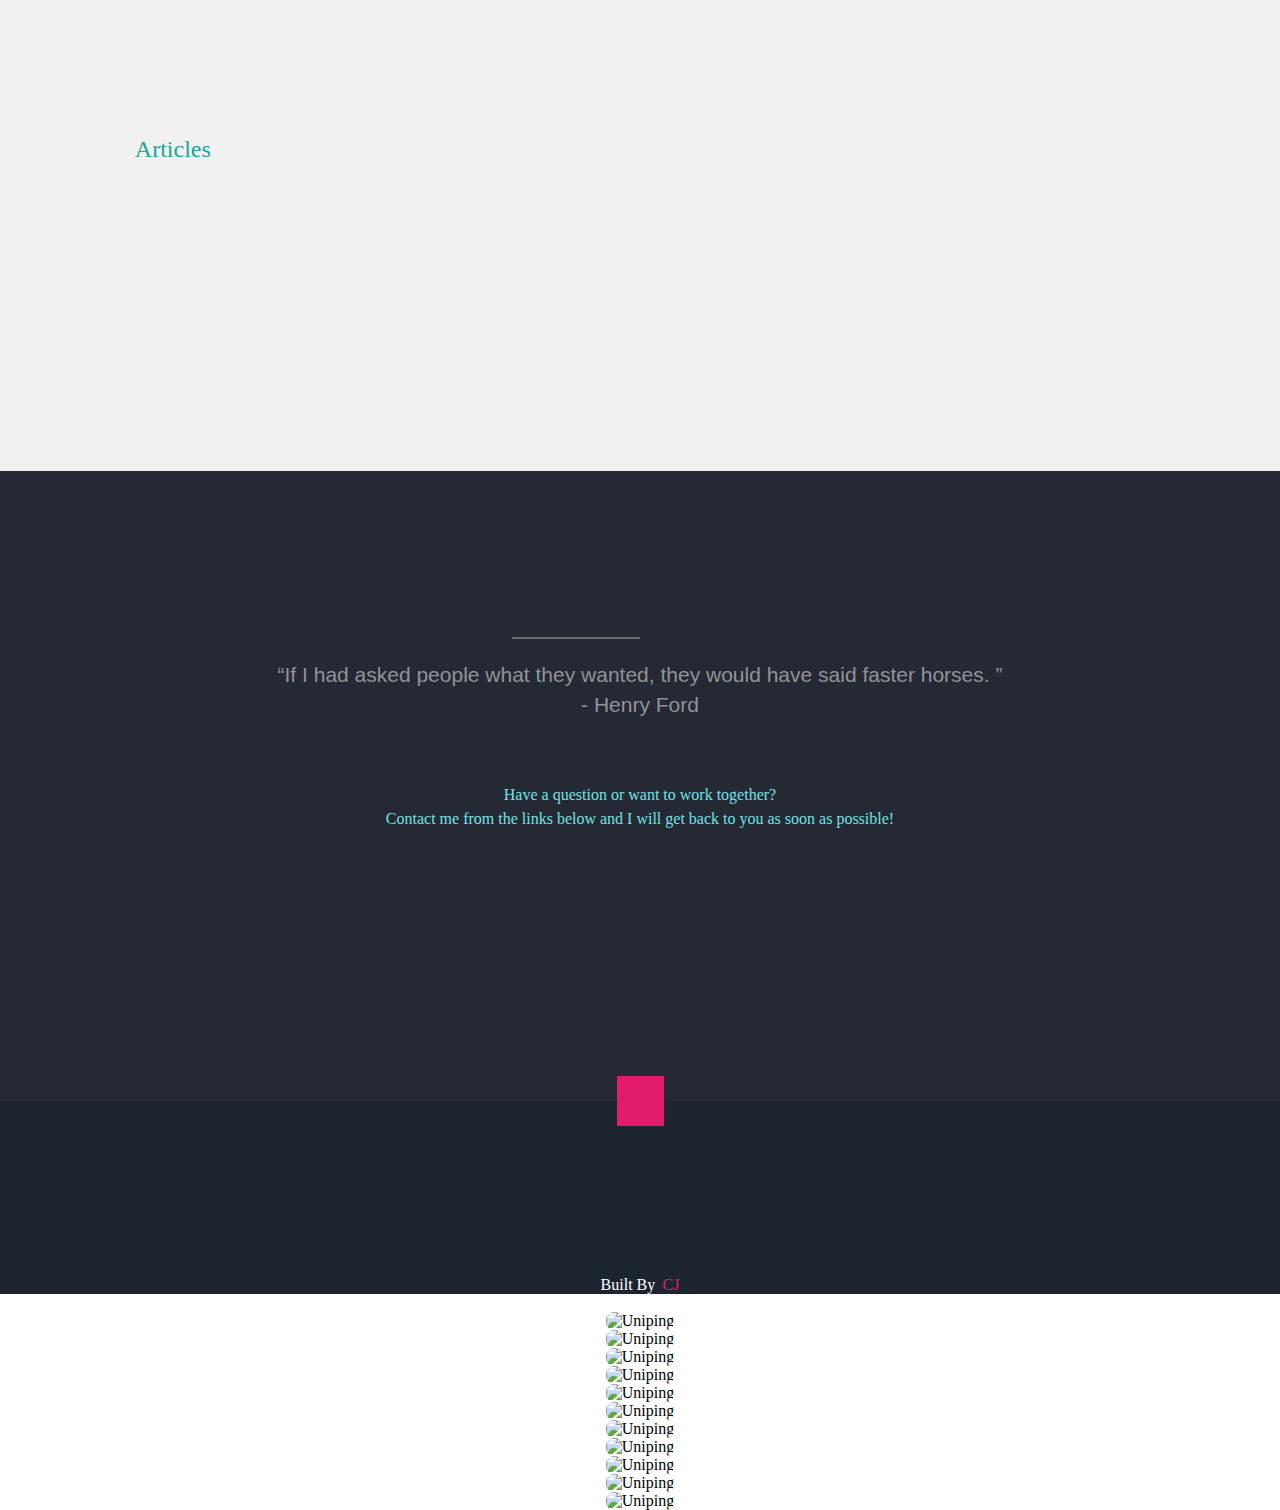
==== commit 4e1aa759: "update contact" ====
--- a/index.html
+++ b/index.html
@@ -6,7 +6,7 @@
     <meta name="title" content="DevCJ" />
     <meta
       name="description"
-      content="A self-taught web developer and technology freak, Contact me If you want to work together."
+      content="A self-taught software engineer and technology freak, Contact me If you want to work together."
     />
     <!-- Open Graph / Facebook -->
     <meta property="og:type" content="website" />
@@ -14,7 +14,7 @@
     <meta property="og:title" content="DevCJ" />
     <meta
       property="og:description"
-      content="A self-taught web developer and technology freak, Contact me If you want to work together."
+      content="A software engineer and technology freak, Contact me If you want to work together."
     />
     <meta property="og:image" content="https://devcj.in/images/WebSite.png" />
     <!-- Twitter -->
@@ -23,7 +23,7 @@
     <meta property="twitter:title" content="DevCJ" />
     <meta
       property="twitter:description"
-      content="A self-taught web developer and technology freak, Contact me If you want to work together."
+      content="A software engineer and technology freak, Contact me If you want to work together."
     />
     <meta
       property="twitter:image"
@@ -31,7 +31,7 @@
     />
     <meta
       name="keywords"
-      content="Web Development, ReactJs, Freelance, Front End, HTML, CSS, JavaScript"
+      content="Web Development, ReactJs, Freelance, Front End, HTML, CSS, JavaScript, Web3"
     />
     <meta name="author" content="CJ" />
     <meta charset="utf-8" />
@@ -52,9 +52,16 @@
     />
     <script src="/js/demo.js"></script>
     <script src="/js/jquery.particlebackground.js"></script>
+    <script src="/js/flickity.min.js"></script>
     <!--Aos css-->
     <link rel="stylesheet" href="https://unpkg.com/aos@next/dist/aos.css" />
     <link rel="stylesheet" type="text/css" media="screen" href="cj.css" />
+    <link
+      rel="stylesheet"
+      type="text/css"
+      media="screen"
+      href="flickity.min.css"
+    />
     <script type="text/javascript">
       ;(window.heap = window.heap || []),
         (heap.load = function (e, t) {
@@ -108,7 +115,7 @@
         <div class="text">
           Hello World, I'm <span class="highlight">CJ</span>.
           <br />
-          I'm a Full-Stack JavaScript Developer.
+          I'm a Software Engineer.
         </div>
         <a href="#about">
           <div class="button page-link" dest="about">
@@ -144,12 +151,12 @@
           data-aos-duration="1000"
         >
           <ul>
-            Hi, My name is Chaman Jatoliya, a Passionate &
+            Hi, My name is Chaitanya (CJ) Jatoliya, a Passionate &
             <br />
             Self-Taught<span class="lighttext"
               >(with the help of THE Internet:)</span
             ><br />
-            learning and exploring full stack development; from Delhi, India.
+            Software Engineer; from Delhi, India.
           </ul>
           <ul>
             I read books and love collecting them.
@@ -164,7 +171,7 @@
             I am a bit of a gym freak.
           </ul>
           <ul>
-            I worship Internet and Elon Musk.
+            I worship Internet and Music.
           </ul>
         </div>
         <div class="container" data-aos="slide-left" data-aos-duration="1000">
@@ -187,428 +194,258 @@
       <p class="lead">
         “Life without knowledge is death in disguise.”<br />- Talib Kweli
       </p>
-      <div>
-        <ul class="listskills">
-          <div data-aos="flip-up" data-aos-duration="1000">
-            <li class="list">
-              <img class="icon" src="/images/logos/html5.svg" alt="html5" />
-              <span class="ability-score">
-                <span class="glyphicon glyphicon-star filled"></span>
-                <span class="glyphicon glyphicon-star filled"></span>
-                <span class="glyphicon glyphicon-star filled"></span>
-                <span class="glyphicon glyphicon-star filled"></span>
-                <span class="glyphicon glyphicon-star filled"></span>
-              </span>
-              <a
-                class="adesk"
-                href="https://developer.mozilla.org/en-US/docs/Learn/HTML"
-                rel="noreferrer"
-                target="_blank"
-                >Html5</a
-              >
-            </li>
-          </div>
-          <div data-aos="flip-up" data-aos-duration="1000">
-            <li class="list">
-              <img class="icon" src="/images/logos/css3.svg" alt="css3" />
-              <span class="ability-score">
-                <span class="glyphicon glyphicon-star filled"></span>
-                <span class="glyphicon glyphicon-star filled"></span>
-                <span class="glyphicon glyphicon-star filled"></span>
-                <span class="glyphicon glyphicon-star filled"></span>
-                <span class="glyphicon glyphicon-star"></span>
-              </span>
-              <a
-                class="adesk"
-                href="https://developer.mozilla.org/en-US/docs/Web/CSS/CSS3"
-                rel="noreferrer"
-                target="_blank"
-                >CSS3</a
-              >
-            </li>
-          </div>
-          <div data-aos="flip-up" data-aos-duration="1000">
-            <li class="list">
-              <img
-                class="icon"
-                src="/images/logos/javascript.svg"
-                alt="vanilla javascript"
-              />
-              <span class="ability-score">
-                <span class="glyphicon glyphicon-star filled"></span>
-                <span class="glyphicon glyphicon-star filled"></span>
-                <span class="glyphicon glyphicon-star filled"></span>
-                <span class="glyphicon glyphicon-star filled"></span>
-                <span class="glyphicon glyphicon-star"></span>
-              </span>
-              <a
-                class="adesk"
-                href="https://developer.mozilla.org/en-US/docs/Web/JavaScript"
-                rel="noreferrer"
-                target="_blank"
-                >Javascript</a
-              >
-            </li>
-          </div>
-          <div data-aos="flip-up" data-aos-duration="1000">
-            <li class="list">
-              <img
-                class="icon"
-                src="/images/logos/mongodb.svg"
-                alt="react js"
-              />
-              <span class="ability-score">
-                <span class="glyphicon glyphicon-star filled"></span>
-                <span class="glyphicon glyphicon-star filled"></span>
-                <span class="glyphicon glyphicon-star filled"></span>
-                <span class="glyphicon glyphicon-star filled"></span>
-                <span class="glyphicon glyphicon-star"></span> </span
-              ><a
-                class="adesk mern"
-                href="https://mongodb.com/"
-                rel="noreferrer"
-                target="_blank"
-                >MongoDB</a
-              >
-            </li>
-          </div>
-          <div data-aos="flip-up" data-aos-duration="1000">
-            <li class="list">
-              <img
-                class="icon"
-                src="/images/logos/expressjs.svg"
-                alt="react js"
-              />
-              <span class="ability-score">
-                <span class="glyphicon glyphicon-star filled"></span>
-                <span class="glyphicon glyphicon-star filled"></span>
-                <span class="glyphicon glyphicon-star filled"></span>
-                <span class="glyphicon glyphicon-star"></span>
-                <span class="glyphicon glyphicon-star"></span> </span
-              ><a
-                class="adesk mern"
-                href="https://expressjs.com/"
-                rel="noreferrer"
-                target="_blank"
-                >ExpressJS</a
-              >
-            </li>
-          </div>
-          <div data-aos="flip-up" data-aos-duration="1000">
-            <li class="list">
-              <img class="icon" src="/images/logos/react.svg" alt="react js" />
-              <span class="ability-score">
-                <span class="glyphicon glyphicon-star filled"></span>
-                <span class="glyphicon glyphicon-star filled"></span>
-                <span class="glyphicon glyphicon-star filled"></span>
-                <span class="glyphicon glyphicon-star filled"></span>
-                <span class="glyphicon glyphicon-star"></span> </span
-              ><a
-                class="adesk mern"
-                href="https://reactjs.org/"
-                rel="noreferrer"
-                target="_blank"
-                >ReactJS</a
-              >
-            </li>
-          </div>
-          <div data-aos="flip-up" data-aos-duration="1000" class="aoslist">
-            <li class="list">
-              <img
-                class="icon sp"
-                src="/images/logos/nodejs.svg"
-                alt="node js"
-              />
-              <span class="ability-score">
-                <span class="glyphicon glyphicon-star filled"></span>
-                <span class="glyphicon glyphicon-star filled"></span>
-                <span class="glyphicon glyphicon-star filled"></span>
-                <span class="glyphicon glyphicon-star filled"></span>
-                <span class="glyphicon glyphicon-star"></span>
-              </span>
-              <a
-                class="adesk mern"
-                href="https://nodejs.org/en/"
-                rel="noreferrer"
-                target="_blank"
-                >NodeJS</a
-              >
-            </li>
-          </div>
-          <div data-aos="flip-up" data-aos-duration="1000" class="aoslist">
-            <li class="list">
-              <img
-                class="icon sp"
-                src="/images/logos/redux.svg"
-                alt="node package manager"
-              />
-              <span class="ability-score">
-                <span class="glyphicon glyphicon-star filled"></span>
-                <span class="glyphicon glyphicon-star filled"></span>
-                <span class="glyphicon glyphicon-star filled"></span>
-                <span class="glyphicon glyphicon-star filled"></span>
-                <span class="glyphicon glyphicon-star"></span>
-              </span>
-              <a
-                class="adesk"
-                href="https://react-redux.js.org/"
-                rel="noreferrer"
-                target="_blank"
-                >React Redux</a
-              >
-            </li>
-          </div>
-          <div data-aos="flip-up" data-aos-duration="1000">
-            <li class="list">
-              <img
-                class="icon"
-                src="/images/logos/bootstrap.svg"
-                alt="bootstrap"
-              />
-              <span class="ability-score">
-                <span class="glyphicon glyphicon-star filled"></span>
-                <span class="glyphicon glyphicon-star filled"></span>
-                <span class="glyphicon glyphicon-star filled"></span>
-                <span class="glyphicon glyphicon-star filled"></span>
-                <span class="glyphicon glyphicon-star"></span>
-              </span>
-              <a
-                class="adesk"
-                href="https://getbootstrap.com/"
-                rel="noreferrer"
-                target="_blank"
-                >Bootstrap</a
-              >
-            </li>
-          </div>
-          <div data-aos="flip-up" data-aos-duration="1000">
-            <li class="list">
-              <img class="icon" src="/images/logos/mui.svg" alt="material ui" />
-              <span class="ability-score">
-                <span class="glyphicon glyphicon-star filled"></span>
-                <span class="glyphicon glyphicon-star filled"></span>
-                <span class="glyphicon glyphicon-star filled"></span>
-                <span class="glyphicon glyphicon-star filled"></span>
-                <span class="glyphicon glyphicon-star"></span>
-              </span>
-              <a
-                class="adesk"
-                href="https://material-ui.com/"
-                rel="noreferrer"
-                target="_blank"
-                >Material UI</a
-              >
-            </li>
-          </div>
-          <div data-aos="flip-up" data-aos-duration="1000">
-            <li class="list">
-              <img
-                class="icon"
-                src="/images/logos/chakraUi.svg"
-                alt="chakra ui"
-              />
-              <span class="ability-score">
-                <span class="glyphicon glyphicon-star filled"></span>
-                <span class="glyphicon glyphicon-star filled"></span>
-                <span class="glyphicon glyphicon-star filled"></span>
-                <span class="glyphicon glyphicon-star filled"></span>
-                <span class="glyphicon glyphicon-star"></span>
-              </span>
-              <a
-                class="adesk"
-                href="https://chakra-ui.com/"
-                rel="noreferrer"
-                target="_blank"
-                >Chakra UI</a
-              >
-            </li>
-          </div>
-          <div data-aos="flip-up" data-aos-duration="1000">
-            <li class="list">
-              <img class="icon" src="/images/logos/bulma.svg" alt="bootstrap" />
-              <span class="ability-score">
-                <span class="glyphicon glyphicon-star filled"></span>
-                <span class="glyphicon glyphicon-star filled"></span>
-                <span class="glyphicon glyphicon-star filled"></span>
-                <span class="glyphicon glyphicon-star filled"></span>
-                <span class="glyphicon glyphicon-star"></span>
-              </span>
-              <a
-                class="adesk"
-                href="https://bulma.io/"
-                rel="noreferrer"
-                target="_blank"
-                >Bulma CSS</a
-              >
-            </li>
-          </div>
-          <div data-aos="flip-up" data-aos-duration="1000">
-            <li class="list">
-              <img
-                class="icon"
-                src="/images/logos/wordpress.svg"
-                alt="wordpress"
-              />
-              <span class="ability-score">
-                <span class="glyphicon glyphicon-star filled"></span>
-                <span class="glyphicon glyphicon-star filled"></span>
-                <span class="glyphicon glyphicon-star filled"></span>
-                <span class="glyphicon glyphicon-star filled"></span>
-                <span class="glyphicon glyphicon-star"></span>
-              </span>
-              <a
-                class="adesk"
-                href="https://wordpress.org/"
-                rel="noreferrer"
-                target="_blank"
-                >Wordpress</a
-              >
-            </li>
-          </div>
-          <div data-aos="flip-up" data-aos-duration="1000">
-            <li class="list">
-              <img class="icon" src="/images/logos/ui.svg" alt="ui ux" />
-              <span class="ability-score">
-                <span class="glyphicon glyphicon-star filled"></span>
-                <span class="glyphicon glyphicon-star filled"></span>
-                <span class="glyphicon glyphicon-star filled"></span>
-                <span class="glyphicon glyphicon-star filled"></span>
-                <span class="glyphicon glyphicon-star"></span>
-              </span>
-              <a class="adesk" href="/" target="_blank">UI/UX</a>
-            </li>
-          </div>
-          <div data-aos="flip-up" data-aos-duration="1000">
-            <li class="list">
-              <img class="icon" src="/images/logos/python.svg" alt="python" />
-              <span class="ability-score">
-                <span class="glyphicon glyphicon-star filled"></span>
-                <span class="glyphicon glyphicon-star filled"></span>
-                <span class="glyphicon glyphicon-star filled"></span>
-                <span class="glyphicon glyphicon-star"></span>
-                <span class="glyphicon glyphicon-star"></span>
-              </span>
-              <a
-                class="adesk"
-                href="https://www.python.org/"
-                rel="noreferrer"
-                target="_blank"
-                >Python</a
-              >
-            </li>
-          </div>
-          <div data-aos="flip-up" data-aos-duration="1000">
-            <li class="list">
-              <img class="icon" src="/images/logos/git.svg" alt="github" />
-              <span class="ability-score">
-                <span class="glyphicon glyphicon-star filled"></span>
-                <span class="glyphicon glyphicon-star filled"></span>
-                <span class="glyphicon glyphicon-star filled"></span>
-                <span class="glyphicon glyphicon-star filled"></span>
-                <span class="glyphicon glyphicon-star"></span>
-              </span>
-              <a
-                class="adesk"
-                href="https://github.com/"
-                rel="noreferrer"
-                target="_blank"
-                >Github</a
-              >
-            </li>
-          </div>
-          <div data-aos="flip-up" data-aos-duration="1000">
-            <li class="list">
-              <img
-                class="icon"
-                src="/images/logos/photoshop.svg"
-                alt="Adobe Photoshop"
-              />
-              <span class="ability-score">
-                <span class="glyphicon glyphicon-star filled"></span>
-                <span class="glyphicon glyphicon-star filled"></span>
-                <span class="glyphicon glyphicon-star filled"></span>
-                <span class="glyphicon glyphicon-star filled"></span>
-                <span class="glyphicon glyphicon-star filled"></span>
-              </span>
-              <a
-                class="adesk"
-                href="https://www.adobe.com/in/products/photoshop.html"
-                rel="noreferrer"
-                target="_blank"
-                >Photoshop</a
-              >
-            </li>
-          </div>
-          <div data-aos="flip-up" data-aos-duration="1000">
-            <li class="list">
-              <img
-                class="icon"
-                src="/images/logos/ai.svg"
-                alt="Adobe illustrator"
-              />
-              <span class="ability-score">
-                <span class="glyphicon glyphicon-star filled"></span>
-                <span class="glyphicon glyphicon-star filled"></span>
-                <span class="glyphicon glyphicon-star filled"></span>
-                <span class="glyphicon glyphicon-star"></span>
-                <span class="glyphicon glyphicon-star"></span>
-              </span>
-              <a
-                class="adesk"
-                href="https://www.adobe.com/in/products/illustrator.html"
-                rel="noreferrer"
-                target="_blank"
-                >Illustrator</a
-              >
-            </li>
-          </div>
-          <div data-aos="flip-up" data-aos-duration="1000">
-            <li class="list">
-              <img
-                class="icon"
-                src="/images/logos/ae.svg"
-                alt="after effects"
-              />
-              <span class="ability-score">
-                <span class="glyphicon glyphicon-star filled"></span>
-                <span class="glyphicon glyphicon-star filled"></span>
-                <span class="glyphicon glyphicon-star filled"></span>
-                <span class="glyphicon glyphicon-star filled"></span>
-                <span class="glyphicon glyphicon-star"></span>
-              </span>
-              <a
-                class="adesk"
-                href="https://www.adobe.com/in/products/aftereffects.html"
-                rel="noreferrer"
-                target="_blank"
-                >After Effects</a
-              >
-            </li>
-          </div>
-          <div data-aos="flip-up" data-aos-duration="1000">
-            <li class="list">
-              <img
-                class="icon"
-                src="/images/logos/prpro.svg"
-                alt="premiere pro"
-              />
-              <span class="ability-score">
-                <span class="glyphicon glyphicon-star filled"></span>
-                <span class="glyphicon glyphicon-star filled"></span>
-                <span class="glyphicon glyphicon-star filled"></span>
-                <span class="glyphicon glyphicon-star"></span>
-                <span class="glyphicon glyphicon-star"></span>
-              </span>
-              <a
-                class="adesk"
-                href="https://www.adobe.com/in/products/premiere.html"
-                rel="noreferrer"
-                target="_blank"
-                >Premiere Pro</a
-              >
-            </li>
-          </div>
-        </ul>
+
+      <div class="skills-container">
+        <div class="skills-parent">
+          <p class="skills-head">Frontend</p>
+          <ul class="listskills">
+            <div data-aos="flip-up" data-aos-duration="1000">
+              <li class="list">
+                <img
+                  class="icon"
+                  src="/images/logos/react.svg"
+                  alt="react js"
+                />
+                <p class="adesk">ReactJS</p>
+              </li>
+            </div>
+            <div data-aos="flip-up" data-aos-duration="1000">
+              <li class="list">
+                <img class="icon" src="/images/logos/nextjs.svg" alt="nextjs" />
+                <p class="adesk">NextJS</p>
+              </li>
+            </div>
+            <div data-aos="flip-up" data-aos-duration="1000">
+              <li class="list">
+                <img
+                  class="icon"
+                  src="/images/logos/tailwind-css.svg"
+                  alt="tailwind"
+                />
+                <p class="adesk">Tailwind</p>
+              </li>
+            </div>
+            <div data-aos="flip-up" data-aos-duration="1000" class="aoslist">
+              <li class="list">
+                <img class="icon" src="/images/logos/redux.svg" alt="redux" />
+                <p class="adesk">React Redux</p>
+              </li>
+            </div>
+            <div data-aos="flip-up" data-aos-duration="1000">
+              <li class="list">
+                <img class="icon" src="/images/logos/sass.svg" alt="sass" />
+                <p class="adesk">Sass</p>
+              </li>
+            </div>
+            <div data-aos="flip-up" data-aos-duration="1000">
+              <li class="list">
+                <img
+                  class="icon"
+                  src="/images/logos/mui.svg"
+                  alt="material ui"
+                />
+                <p class="adesk">Material UI</p>
+              </li>
+            </div>
+            <div data-aos="flip-up" data-aos-duration="1000">
+              <li class="list">
+                <img
+                  class="icon"
+                  src="/images/logos/chakraUi.svg"
+                  alt="chakra ui"
+                />
+                <p class="adesk">Chakra UI</p>
+              </li>
+            </div>
+          </ul>
+        </div>
+        <div class="skills-parent">
+          <p class="skills-head">Backend</p>
+          <ul class="listskills">
+            <div data-aos="flip-up" data-aos-duration="1000">
+              <li class="list">
+                <img class="icon" src="/images/logos/flask.svg" alt="flask" />
+                <p class="adesk">Flask</p>
+              </li>
+            </div>
+            <div data-aos="flip-up" data-aos-duration="1000">
+              <li class="list">
+                <img class="icon" src="/images/logos/sanic.png" alt="sanic" />
+                <p class="adesk">Sanic</p>
+              </li>
+            </div>
+            <div data-aos="flip-up" data-aos-duration="1000">
+              <li class="list">
+                <img class="icon" src="/images/logos/mongodb.svg" alt="mongo" />
+                <p class="adesk">MongoDB</p>
+              </li>
+            </div>
+            <div data-aos="flip-up" data-aos-duration="1000">
+              <li class="list">
+                <img
+                  class="icon"
+                  src="/images/logos/expressjs.svg"
+                  alt="expressjs"
+                />
+                <p class="adesk">ExpressJS</p>
+              </li>
+            </div>
+            <div data-aos="flip-up" data-aos-duration="1000" class="aoslist">
+              <li class="list">
+                <img
+                  class="icon sp"
+                  src="/images/logos/nodejs.svg"
+                  alt="node js"
+                />
+                <p class="adesk">NodeJS</p>
+              </li>
+            </div>
+            <div data-aos="flip-up" data-aos-duration="1000" class="aoslist">
+              <li class="list">
+                <img
+                  class="icon sp"
+                  src="/images/logos/rest-api-icon.svg"
+                  alt="rest"
+                />
+                <p class="adesk">REST</p>
+              </li>
+            </div>
+            <div data-aos="flip-up" data-aos-duration="1000" class="aoslist">
+              <li class="list">
+                <img class="icon sp" src="/images/logos/jwt.svg" alt="jwt" />
+                <p class="adesk">JWT</p>
+              </li>
+            </div>
+            <div data-aos="flip-up" data-aos-duration="1000" class="aoslist">
+              <li class="list">
+                <img
+                  class="icon sp"
+                  src="/images/logos/redis.svg"
+                  alt="redis"
+                />
+                <p class="adesk">Redis</p>
+              </li>
+            </div>
+          </ul>
+        </div>
+      </div>
+
+      <div class="skills-container">
+        <div class="skills-parent">
+          <p class="skills-head">General Toolkit</p>
+          <ul class="listskills">
+            <div data-aos="flip-up" data-aos-duration="1000">
+              <li class="list">
+                <img
+                  class="icon"
+                  src="/images/logos/javascript.svg"
+                  alt="vanilla javascript"
+                />
+                <a
+                  class="adesk"
+                  href="https://developer.mozilla.org/en-US/docs/Web/JavaScript"
+                  rel="noreferrer"
+                  target="_blank"
+                >
+                  Javascript
+                </a>
+              </li>
+            </div>
+            <div data-aos="flip-up" data-aos-duration="1000">
+              <li class="list">
+                <img class="icon" src="/images/logos/python.svg" alt="python" />
+                <a
+                  class="adesk"
+                  href="https://www.python.org/"
+                  rel="noreferrer"
+                  target="_blank"
+                  >Python</a
+                >
+              </li>
+            </div>
+            <div data-aos="flip-up" data-aos-duration="1000">
+              <li class="list">
+                <img class="icon" src="/images/logos/git.svg" alt="github" />
+                <a
+                  class="adesk"
+                  href="https://github.com/"
+                  rel="noreferrer"
+                  target="_blank"
+                  >Git</a
+                >
+              </li>
+            </div>
+            <div data-aos="flip-up" data-aos-duration="1000">
+              <li class="list">
+                <img class="icon" src="/images/logos/docker.svg" alt="docker" />
+                <p class="adesk">Docker</p>
+              </li>
+            </div>
+            <div data-aos="flip-up" data-aos-duration="1000">
+              <li class="list">
+                <img class="icon" src="/images/logos/ubuntu.svg" alt="ubuntu" />
+                <p class="adesk">Ubuntu</p>
+              </li>
+            </div>
+            <div data-aos="flip-up" data-aos-duration="1000">
+              <li class="list">
+                <img
+                  class="icon"
+                  src="/images/logos/prettier.svg"
+                  alt="prettier"
+                />
+                <p class="adesk">Prettier</p>
+              </li>
+            </div>
+            <div data-aos="flip-up" data-aos-duration="1000">
+              <li class="list">
+                <img class="icon" src="/images/logos/figma.svg" alt="figma" />
+                <p class="adesk">Figma</p>
+              </li>
+            </div>
+            <div data-aos="flip-up" data-aos-duration="1000">
+              <li class="list">
+                <img
+                  class="icon"
+                  src="/images/logos/photoshop.svg"
+                  alt="Adobe Photoshop"
+                />
+                <p class="adesk">Photoshop</p>
+              </li>
+            </div>
+          </ul>
+        </div>
+        <div class="skills-parent">
+          <p class="skills-head">Cloud</p>
+          <ul class="listskills">
+            <div data-aos="flip-up" data-aos-duration="1000">
+              <li class="list">
+                <img class="icon" src="/images/logos/ec2.png" alt="ui ux" />
+                <p class="adesk">EC2</p>
+              </li>
+            </div>
+
+            <div data-aos="flip-up" data-aos-duration="1000">
+              <li class="list">
+                <img class="icon" src="/images/logos/s3.svg" alt="github" />
+                <p class="adesk">S3</p>
+              </li>
+            </div>
+            <div data-aos="flip-up" data-aos-duration="1000">
+              <li class="list">
+                <img class="icon" src="/images/logos/ses.svg" alt="github" />
+                <p
+                  class="adesk"
+                  href="https://github.com/"
+                  rel="noreferrer"
+                  target="_blank"
+                >
+                  SES
+                </p>
+              </li>
+            </div>
+          </ul>
+        </div>
       </div>
     </section>
     <!--work-->
@@ -647,6 +484,35 @@
         </div>
         <div class="cards">
           <div class="CardDiv">
+            <div data-aos="flip-up" class="card" id="uniping">
+              <img
+                class="WorkImg"
+                src="/images/covidV.png"
+                alt="Uniping"
+                onclick=""
+              />
+              <p class="AppName">Uniping</p>
+              <p class="CardText">
+                Web3 platform to do on-chain marketing and visualize data.
+                <br />
+                A no-code platfrom to do Promotional NFT marketing and find
+                on-chain addresses using various filters.
+                <br />
+                Tech Stack: NextJS, Python, Web3js, Solidity, theGraph, IPFS
+              </p>
+              <div class="flexLast">
+                <a
+                  class="icon GitIcon"
+                  href="https://uniping.xyz"
+                  rel="noreferrer"
+                  target="_blank"
+                  ><i class="mdi mdi-link-variant"></i
+                ></a>
+                <a class="icon GitIcon uniping-view"
+                  ><i class="mdi mdi-image-multiple"></i
+                ></a>
+              </div>
+            </div>
             <div data-aos="flip-up" class="card" id="covid19">
               <img
                 class="WorkImg"
@@ -845,7 +711,7 @@
         </a>
         <div data-aos="flip-up" class="iconflex">
           <a
-            href="https://www.linkedin.com/in/chamanjatoliya/"
+            href="https://www.linkedin.com/in/chaitanyajatoliya/"
             rel="noreferrer"
             target="_blank"
           >
@@ -854,15 +720,15 @@
             </div>
           </a>
           <a
-            href="https://instagram.com/dev.cj/"
+            href="https://twitter.com/stoic_cj"
             rel="noreferrer"
             target="_blank"
           >
             <div class="flex icon md" id="icon-4">
-              <i class="mdi mdi-instagram"></i>
+              <i class="mdi mdi-twitter"></i>
             </div>
           </a>
-          <a href="mailto:chamanjatoliya@gmail.com" target="_top">
+          <a href="mailto:chaitanyajatoliya@gmail.com" target="_top">
             <div class="flex icon md" id="icon-3">
               <i class="mdi mdi-email-outline"></i>
             </div>
@@ -880,6 +746,108 @@
         </div>
       </div>
     </div>
+    <div class="flickity-carousel">
+      <div
+        class="main-carousel"
+        data-flickity='{ "cellAlign": "left", "contain": true, "cellSelector": ".carousel-cell" }'
+      >
+        <img
+          class="close-carousel-button icon"
+          src="/images/close.png"
+          alt=""
+        />
+
+        <div class="carousel-cell">
+          <img
+            class="WorkImg"
+            src="https://res.cloudinary.com/dqv1za6yv/image/upload/v1673014527/personal%20website/vlcsnap-00001_feorwp.png"
+            alt="Uniping"
+            onclick=""
+          />
+        </div>
+        <div class="carousel-cell">
+          <img
+            class="WorkImg"
+            src="https://res.cloudinary.com/dqv1za6yv/image/upload/v1673014527/personal%20website/vlcsnap-00005_a42opp.png"
+            alt="Uniping"
+            onclick=""
+          />
+        </div>
+        <div class="carousel-cell">
+          <img
+            class="WorkImg"
+            src="https://res.cloudinary.com/dqv1za6yv/image/upload/v1673014527/personal%20website/vlcsnap-00006_oyjtzg.png"
+            alt="Uniping"
+            onclick=""
+          />
+        </div>
+        <div class="carousel-cell">
+          <img
+            class="WorkImg"
+            src="https://res.cloudinary.com/dqv1za6yv/image/upload/v1673014527/personal%20website/vlcsnap-00007_t6kyr4.png"
+            alt="Uniping"
+            onclick=""
+          />
+        </div>
+        <div class="carousel-cell">
+          <img
+            class="WorkImg"
+            src="https://res.cloudinary.com/dqv1za6yv/image/upload/v1673014527/personal%20website/vlcsnap-00011_x5kdf2.png"
+            alt="Uniping"
+            onclick=""
+          />
+        </div>
+        <div class="carousel-cell">
+          <img
+            class="WorkImg"
+            src="https://res.cloudinary.com/dqv1za6yv/image/upload/v1673014527/personal%20website/vlcsnap-00011_x5kdf2.png"
+            alt="Uniping"
+            onclick=""
+          />
+        </div>
+        <div class="carousel-cell">
+          <img
+            class="WorkImg"
+            src="https://res.cloudinary.com/dqv1za6yv/image/upload/v1673014526/personal%20website/vlcsnap-00022_hmcul5.png"
+            alt="Uniping"
+            onclick=""
+          />
+        </div>
+        <div class="carousel-cell">
+          <img
+            class="WorkImg"
+            src="https://res.cloudinary.com/dqv1za6yv/image/upload/v1673014526/personal%20website/vlcsnap-00012_hwwjyk.png"
+            alt="Uniping"
+            onclick=""
+          />
+        </div>
+        <div class="carousel-cell">
+          <img
+            class="WorkImg"
+            src="https://res.cloudinary.com/dqv1za6yv/image/upload/v1673014526/personal%20website/vlcsnap-00019_umw46i.png"
+            alt="Uniping"
+            onclick=""
+          />
+        </div>
+        <div class="carousel-cell">
+          <img
+            class="WorkImg"
+            src="https://res.cloudinary.com/dqv1za6yv/image/upload/v1673014526/personal%20website/vlcsnap-00028_pivimp.png"
+            alt="Uniping"
+            onclick=""
+          />
+        </div>
+        <div class="carousel-cell">
+          <img
+            class="WorkImg"
+            src="https://res.cloudinary.com/dqv1za6yv/image/upload/v1673014526/personal%20website/vlcsnap-00014_zvkfkp.png"
+            alt="Uniping"
+            onclick=""
+          />
+        </div>
+      </div>
+    </div>
+
     <script src="https://unpkg.com/aos@next/dist/aos.js"></script>
     <script>
       AOS.init()
@@ -889,6 +857,10 @@
       })
     </script>
     <script src="/js/cj.js"></script>
+    <script
+      src="https://unpkg.com/dev-widget@^1/dist/card.component.min.mjs"
+      type="module"
+    ></script>
     <script>
       if ('serviceWorker' in navigator) {
         window.addEventListener('load', () => {
@@ -915,9 +887,5 @@
         })
       }
     </script>
-    <script
-      src="https://unpkg.com/dev-widget@^1/dist/card.component.min.mjs"
-      type="module"
-    ></script>
   </body>
 </html>
